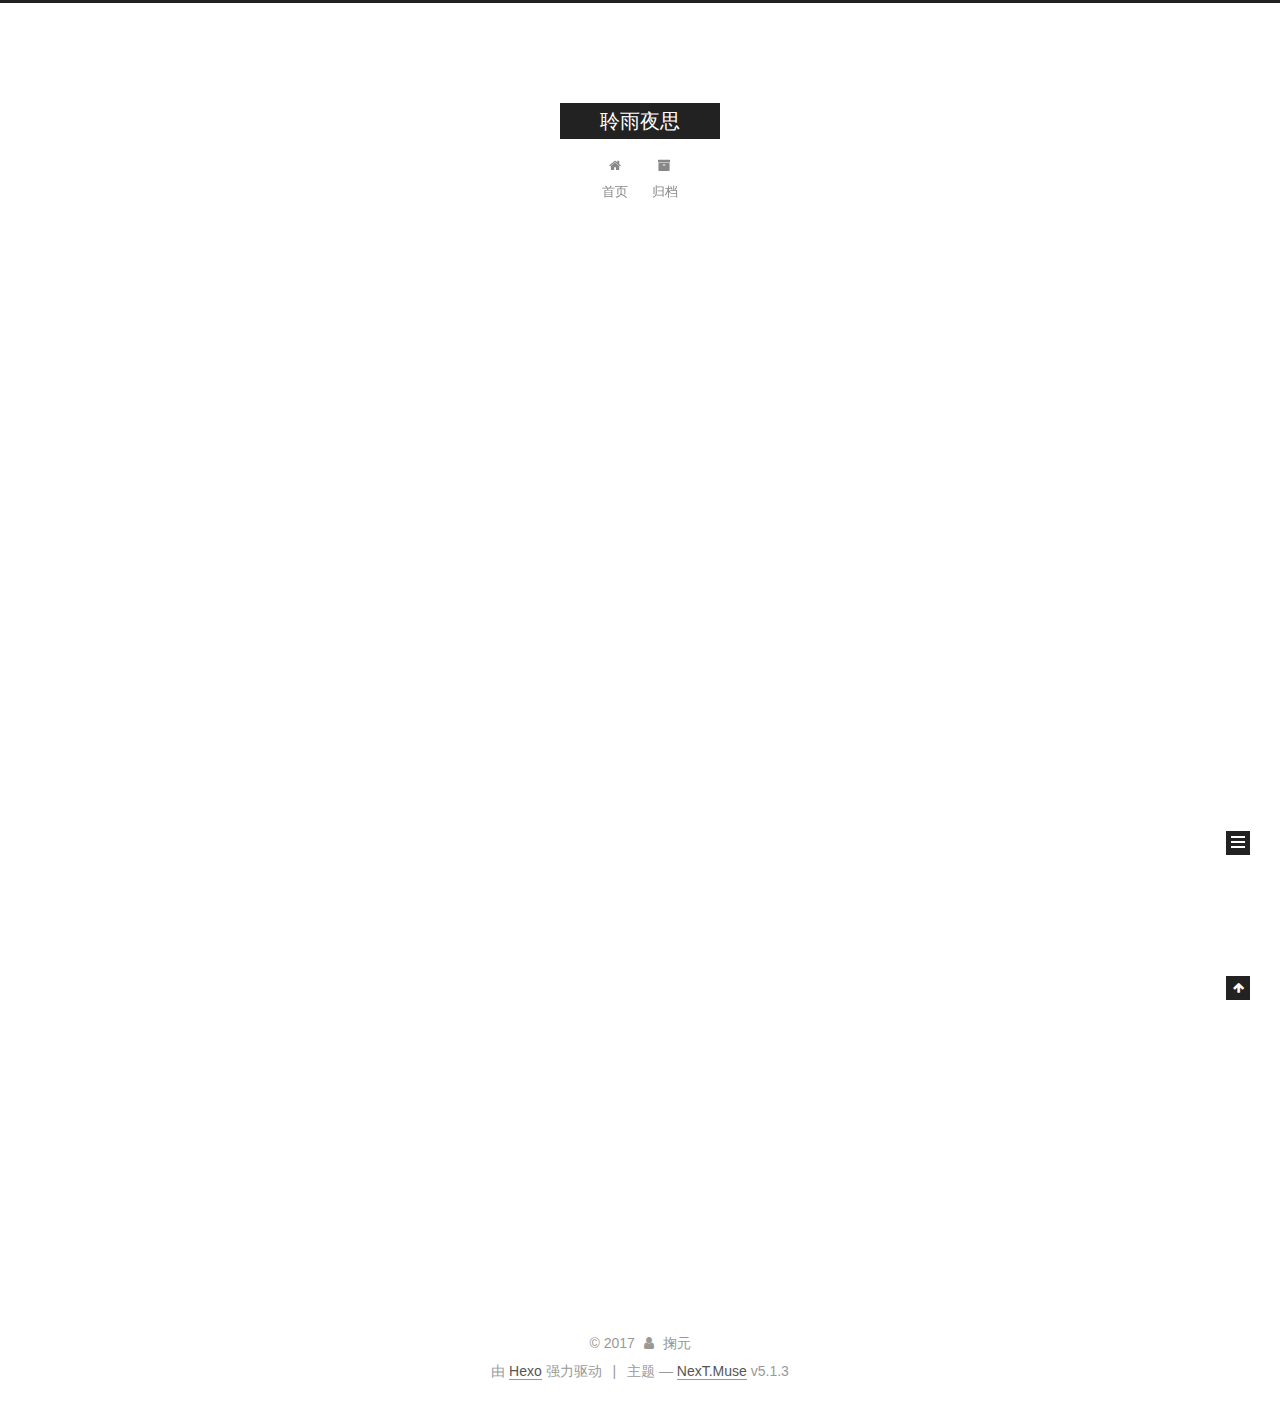
==== index.html @ 1d08bd4e "Site updated: 2017-12-17 20:23:33" ====
<!DOCTYPE html>



  


<html class="theme-next muse use-motion" lang="zh-Hans">
<head>
  <meta charset="UTF-8"/>
<meta http-equiv="X-UA-Compatible" content="IE=edge" />
<meta name="viewport" content="width=device-width, initial-scale=1, maximum-scale=1"/>
<meta name="theme-color" content="#222">









<meta http-equiv="Cache-Control" content="no-transform" />
<meta http-equiv="Cache-Control" content="no-siteapp" />
















  
  
  <link href="/lib/fancybox/source/jquery.fancybox.css?v=2.1.5" rel="stylesheet" type="text/css" />







<link href="/lib/font-awesome/css/font-awesome.min.css?v=4.6.2" rel="stylesheet" type="text/css" />

<link href="/css/main.css?v=5.1.3" rel="stylesheet" type="text/css" />


  <link rel="apple-touch-icon" sizes="180x180" href="/images/apple-touch-icon-next.png?v=5.1.3">


  <link rel="icon" type="image/png" sizes="32x32" href="/images/favicon-32x32-next.png?v=5.1.3">


  <link rel="icon" type="image/png" sizes="16x16" href="/images/favicon-16x16-next.png?v=5.1.3">


  <link rel="mask-icon" href="/images/logo.svg?v=5.1.3" color="#222">





  <meta name="keywords" content="Hexo, NexT" />










<meta property="og:type" content="website">
<meta property="og:title" content="聆雨夜思">
<meta property="og:url" content="http://wwww.chenjinyan.cn/index.html">
<meta property="og:site_name" content="聆雨夜思">
<meta property="og:locale" content="zh-Hans">
<meta name="twitter:card" content="summary">
<meta name="twitter:title" content="聆雨夜思">



<script type="text/javascript" id="hexo.configurations">
  var NexT = window.NexT || {};
  var CONFIG = {
    root: '/',
    scheme: 'Muse',
    version: '5.1.3',
    sidebar: {"position":"left","display":"post","offset":12,"b2t":false,"scrollpercent":false,"onmobile":false},
    fancybox: true,
    tabs: true,
    motion: {"enable":true,"async":false,"transition":{"post_block":"fadeIn","post_header":"slideDownIn","post_body":"slideDownIn","coll_header":"slideLeftIn","sidebar":"slideUpIn"}},
    duoshuo: {
      userId: '0',
      author: '博主'
    },
    algolia: {
      applicationID: '',
      apiKey: '',
      indexName: '',
      hits: {"per_page":10},
      labels: {"input_placeholder":"Search for Posts","hits_empty":"We didn't find any results for the search: ${query}","hits_stats":"${hits} results found in ${time} ms"}
    }
  };
</script>



  <link rel="canonical" href="http://wwww.chenjinyan.cn/"/>





  <title>聆雨夜思</title>
  








</head>

<body itemscope itemtype="http://schema.org/WebPage" lang="zh-Hans">

  
  
    
  

  <div class="container sidebar-position-left 
  page-home">
    <div class="headband"></div>

    <header id="header" class="header" itemscope itemtype="http://schema.org/WPHeader">
      <div class="header-inner"><div class="site-brand-wrapper">
  <div class="site-meta ">
    

    <div class="custom-logo-site-title">
      <a href="/"  class="brand" rel="start">
        <span class="logo-line-before"><i></i></span>
        <span class="site-title">聆雨夜思</span>
        <span class="logo-line-after"><i></i></span>
      </a>
    </div>
      
        <p class="site-subtitle"></p>
      
  </div>

  <div class="site-nav-toggle">
    <button>
      <span class="btn-bar"></span>
      <span class="btn-bar"></span>
      <span class="btn-bar"></span>
    </button>
  </div>
</div>

<nav class="site-nav">
  

  
    <ul id="menu" class="menu">
      
        
        <li class="menu-item menu-item-home">
          <a href="/" rel="section">
            
              <i class="menu-item-icon fa fa-fw fa-home"></i> <br />
            
            首页
          </a>
        </li>
      
        
        <li class="menu-item menu-item-archives">
          <a href="/archives/" rel="section">
            
              <i class="menu-item-icon fa fa-fw fa-archive"></i> <br />
            
            归档
          </a>
        </li>
      

      
    </ul>
  

  
</nav>



 </div>
    </header>

    <main id="main" class="main">
      <div class="main-inner">
        <div class="content-wrap">
          <div id="content" class="content">
            
  <section id="posts" class="posts-expand">
    
      

  

  
  
  

  <article class="post post-type-normal" itemscope itemtype="http://schema.org/Article">
  
  
  
  <div class="post-block">
    <link itemprop="mainEntityOfPage" href="http://wwww.chenjinyan.cn/2017/12/17/hello-world/">

    <span hidden itemprop="author" itemscope itemtype="http://schema.org/Person">
      <meta itemprop="name" content="掬元">
      <meta itemprop="description" content="">
      <meta itemprop="image" content="/images/avatar.gif">
    </span>

    <span hidden itemprop="publisher" itemscope itemtype="http://schema.org/Organization">
      <meta itemprop="name" content="聆雨夜思">
    </span>

    
      <header class="post-header">

        
        
          <h1 class="post-title" itemprop="name headline">
                
                <a class="post-title-link" href="/2017/12/17/hello-world/" itemprop="url">Hello World</a></h1>
        

        <div class="post-meta">
          <span class="post-time">
            
              <span class="post-meta-item-icon">
                <i class="fa fa-calendar-o"></i>
              </span>
              
                <span class="post-meta-item-text">发表于</span>
              
              <time title="创建于" itemprop="dateCreated datePublished" datetime="2017-12-17T20:15:11+08:00">
                2017-12-17
              </time>
            

            

            
          </span>

          

          
            
          

          
          

          

          

          

        </div>
      </header>
    

    
    
    
    <div class="post-body" itemprop="articleBody">

      
      

      
        
          
            <p>Welcome to <a href="https://hexo.io/" target="_blank" rel="noopener">Hexo</a>! This is your very first post. Check <a href="https://hexo.io/docs/" target="_blank" rel="noopener">documentation</a> for more info. If you get any problems when using Hexo, you can find the answer in <a href="https://hexo.io/docs/troubleshooting.html" target="_blank" rel="noopener">troubleshooting</a> or you can ask me on <a href="https://github.com/hexojs/hexo/issues" target="_blank" rel="noopener">GitHub</a>.</p>
<h2 id="Quick-Start"><a href="#Quick-Start" class="headerlink" title="Quick Start"></a>Quick Start</h2><h3 id="Create-a-new-post"><a href="#Create-a-new-post" class="headerlink" title="Create a new post"></a>Create a new post</h3><figure class="highlight bash"><table><tr><td class="gutter"><pre><span class="line">1</span><br></pre></td><td class="code"><pre><span class="line">$ hexo new <span class="string">"My New Post"</span></span><br></pre></td></tr></table></figure>
<p>More info: <a href="https://hexo.io/docs/writing.html" target="_blank" rel="noopener">Writing</a></p>
<h3 id="Run-server"><a href="#Run-server" class="headerlink" title="Run server"></a>Run server</h3><figure class="highlight bash"><table><tr><td class="gutter"><pre><span class="line">1</span><br></pre></td><td class="code"><pre><span class="line">$ hexo server</span><br></pre></td></tr></table></figure>
<p>More info: <a href="https://hexo.io/docs/server.html" target="_blank" rel="noopener">Server</a></p>
<h3 id="Generate-static-files"><a href="#Generate-static-files" class="headerlink" title="Generate static files"></a>Generate static files</h3><figure class="highlight bash"><table><tr><td class="gutter"><pre><span class="line">1</span><br></pre></td><td class="code"><pre><span class="line">$ hexo generate</span><br></pre></td></tr></table></figure>
<p>More info: <a href="https://hexo.io/docs/generating.html" target="_blank" rel="noopener">Generating</a></p>
<h3 id="Deploy-to-remote-sites"><a href="#Deploy-to-remote-sites" class="headerlink" title="Deploy to remote sites"></a>Deploy to remote sites</h3><figure class="highlight bash"><table><tr><td class="gutter"><pre><span class="line">1</span><br></pre></td><td class="code"><pre><span class="line">$ hexo deploy</span><br></pre></td></tr></table></figure>
<p>More info: <a href="https://hexo.io/docs/deployment.html" target="_blank" rel="noopener">Deployment</a></p>

          
        
      
    </div>
    
    
    

    

    

    

    <footer class="post-footer">
      

      

      

      
      
        <div class="post-eof"></div>
      
    </footer>
  </div>
  
  
  
  </article>


    
  </section>

  


          </div>
          


          

        </div>
        
          
  
  <div class="sidebar-toggle">
    <div class="sidebar-toggle-line-wrap">
      <span class="sidebar-toggle-line sidebar-toggle-line-first"></span>
      <span class="sidebar-toggle-line sidebar-toggle-line-middle"></span>
      <span class="sidebar-toggle-line sidebar-toggle-line-last"></span>
    </div>
  </div>

  <aside id="sidebar" class="sidebar">
    
    <div class="sidebar-inner">

      

      

      <section class="site-overview-wrap sidebar-panel sidebar-panel-active">
        <div class="site-overview">
          <div class="site-author motion-element" itemprop="author" itemscope itemtype="http://schema.org/Person">
            
              <p class="site-author-name" itemprop="name">掬元</p>
              <p class="site-description motion-element" itemprop="description"></p>
          </div>

          <nav class="site-state motion-element">

            
              <div class="site-state-item site-state-posts">
              
                <a href="/archives/">
              
                  <span class="site-state-item-count">1</span>
                  <span class="site-state-item-name">日志</span>
                </a>
              </div>
            

            

            

          </nav>

          

          <div class="links-of-author motion-element">
            
          </div>

          
          

          
          

          

        </div>
      </section>

      

      

    </div>
  </aside>


        
      </div>
    </main>

    <footer id="footer" class="footer">
      <div class="footer-inner">
        <div class="copyright">&copy; <span itemprop="copyrightYear">2017</span>
  <span class="with-love">
    <i class="fa fa-user"></i>
  </span>
  <span class="author" itemprop="copyrightHolder">掬元</span>

  
</div>


  <div class="powered-by">由 <a class="theme-link" target="_blank" href="https://hexo.io">Hexo</a> 强力驱动</div>



  <span class="post-meta-divider">|</span>



  <div class="theme-info">主题 &mdash; <a class="theme-link" target="_blank" href="https://github.com/iissnan/hexo-theme-next">NexT.Muse</a> v5.1.3</div>




        







        
      </div>
    </footer>

    
      <div class="back-to-top">
        <i class="fa fa-arrow-up"></i>
        
      </div>
    

    

  </div>

  

<script type="text/javascript">
  if (Object.prototype.toString.call(window.Promise) !== '[object Function]') {
    window.Promise = null;
  }
</script>









  












  
  
    <script type="text/javascript" src="/lib/jquery/index.js?v=2.1.3"></script>
  

  
  
    <script type="text/javascript" src="/lib/fastclick/lib/fastclick.min.js?v=1.0.6"></script>
  

  
  
    <script type="text/javascript" src="/lib/jquery_lazyload/jquery.lazyload.js?v=1.9.7"></script>
  

  
  
    <script type="text/javascript" src="/lib/velocity/velocity.min.js?v=1.2.1"></script>
  

  
  
    <script type="text/javascript" src="/lib/velocity/velocity.ui.min.js?v=1.2.1"></script>
  

  
  
    <script type="text/javascript" src="/lib/fancybox/source/jquery.fancybox.pack.js?v=2.1.5"></script>
  


  


  <script type="text/javascript" src="/js/src/utils.js?v=5.1.3"></script>

  <script type="text/javascript" src="/js/src/motion.js?v=5.1.3"></script>



  
  

  

  


  <script type="text/javascript" src="/js/src/bootstrap.js?v=5.1.3"></script>



  


  




	





  





  












  





  

  

  

  
  

  

  

  

</body>
</html>
---- css/main.css ----
/* normalize.css v3.0.2 | MIT License | git.io/normalize */
html {
  font-family: sans-serif; /* 1 */
  -ms-text-size-adjust: 100%; /* 2 */
  -webkit-text-size-adjust: 100%; /* 2 */
}
body {
  margin: 0;
}
article,
aside,
details,
figcaption,
figure,
footer,
header,
hgroup,
main,
menu,
nav,
section,
summary {
  display: block;
}
audio,
canvas,
progress,
video {
  display: inline-block; /* 1 */
  vertical-align: baseline; /* 2 */
}
audio:not([controls]) {
  display: none;
  height: 0;
}
[hidden],
template {
  display: none;
}
a {
  background-color: transparent;
}
a:active,
a:hover {
  outline: 0;
}
abbr[title] {
  border-bottom: 1px dotted;
}
b,
strong {
  font-weight: bold;
}
dfn {
  font-style: italic;
}
h1 {
  font-size: 2em;
  margin: 0.67em 0;
}
mark {
  background: #ff0;
  color: #000;
}
small {
  font-size: 80%;
}
sub,
sup {
  font-size: 75%;
  line-height: 0;
  position: relative;
  vertical-align: baseline;
}
sup {
  top: -0.5em;
}
sub {
  bottom: -0.25em;
}
img {
  border: 0;
}
svg:not(:root) {
  overflow: hidden;
}
figure {
  margin: 1em 40px;
}
hr {
  -moz-box-sizing: content-box;
  box-sizing: content-box;
  height: 0;
}
pre {
  overflow: auto;
}
code,
kbd,
pre,
samp {
  font-family: monospace, monospace;
  font-size: 1em;
}
button,
input,
optgroup,
select,
textarea {
  color: inherit; /* 1 */
  font: inherit; /* 2 */
  margin: 0; /* 3 */
}
button {
  overflow: visible;
}
button,
select {
  text-transform: none;
}
button,
html input[type="button"],
input[type="reset"],
input[type="submit"] {
  -webkit-appearance: button; /* 2 */
  cursor: pointer; /* 3 */
}
button[disabled],
html input[disabled] {
  cursor: default;
}
button::-moz-focus-inner,
input::-moz-focus-inner {
  border: 0;
  padding: 0;
}
input {
  line-height: normal;
}
input[type="checkbox"],
input[type="radio"] {
  box-sizing: border-box; /* 1 */
  padding: 0; /* 2 */
}
input[type="number"]::-webkit-inner-spin-button,
input[type="number"]::-webkit-outer-spin-button {
  height: auto;
}
input[type="search"] {
  -webkit-appearance: textfield; /* 1 */
  -moz-box-sizing: content-box;
  -webkit-box-sizing: content-box; /* 2 */
  box-sizing: content-box;
}
input[type="search"]::-webkit-search-cancel-button,
input[type="search"]::-webkit-search-decoration {
  -webkit-appearance: none;
}
fieldset {
  border: 1px solid #c0c0c0;
  margin: 0 2px;
  padding: 0.35em 0.625em 0.75em;
}
legend {
  border: 0; /* 1 */
  padding: 0; /* 2 */
}
textarea {
  overflow: auto;
}
optgroup {
  font-weight: bold;
}
table {
  border-collapse: collapse;
  border-spacing: 0;
}
td,
th {
  padding: 0;
}
::selection {
  background: #262a30;
  color: #fff;
}
body {
  position: relative;
  font-family: 'Lato', "PingFang SC", "Microsoft YaHei", sans-serif;
  font-size: 14px;
  line-height: 2;
  color: #555;
  background: #fff;
}
@media (max-width: 767px) {
  body {
    padding-right: 0 !important;
  }
}
@media (min-width: 768px) and (max-width: 991px) {
  body {
    padding-right: 0 !important;
  }
}
@media (min-width: 1600px) {
  body {
    font-size: 16px;
  }
}
h1,
h2,
h3,
h4,
h5,
h6 {
  margin: 0;
  padding: 0;
  font-weight: bold;
  line-height: 1.5;
  font-family: 'Lato', "PingFang SC", "Microsoft YaHei", sans-serif;
}
h2,
h3,
h4,
h5,
h6 {
  margin: 20px 0 15px;
}
h1 {
  font-size: 22px;
}
@media (max-width: 767px) {
  h1 {
    font-size: 18px;
  }
}
h2 {
  font-size: 20px;
}
@media (max-width: 767px) {
  h2 {
    font-size: 16px;
  }
}
h3 {
  font-size: 18px;
}
@media (max-width: 767px) {
  h3 {
    font-size: 14px;
  }
}
h4 {
  font-size: 16px;
}
@media (max-width: 767px) {
  h4 {
    font-size: 12px;
  }
}
h5 {
  font-size: 14px;
}
@media (max-width: 767px) {
  h5 {
    font-size: 10px;
  }
}
h6 {
  font-size: 12px;
}
@media (max-width: 767px) {
  h6 {
    font-size: 8px;
  }
}
p {
  margin: 0 0 20px 0;
}
a {
  color: #555;
  text-decoration: none;
  outline: none;
  border-bottom: 1px solid #999;
  word-wrap: break-word;
}
a:hover {
  color: #222;
  border-bottom-color: #222;
}
blockquote {
  margin: 0;
  padding: 0;
}
img {
  display: block;
  margin: auto;
  max-width: 100%;
  height: auto;
}
hr {
  margin: 40px 0;
  height: 3px;
  border: none;
  background-color: #ddd;
  background-image: repeating-linear-gradient(-45deg, #fff, #fff 4px, transparent 4px, transparent 8px);
}
blockquote {
  padding: 0 15px;
  color: #666;
  border-left: 4px solid #ddd;
}
blockquote cite::before {
  content: "-";
  padding: 0 5px;
}
dt {
  font-weight: 700;
}
dd {
  margin: 0;
  padding: 0;
}
kbd {
  border: 1px solid #ccc;
  border-radius: 0.2em;
  box-shadow: 0.1em 0.1em 0.2em rgba(0,0,0,0.1);
  background-color: #f9f9f9;
  font-family: inherit;
  background-image: -webkit-linear-gradient(top, #eee, #fff, #eee);
  padding: 0.1em 0.3em;
  white-space: nowrap;
}
.text-left {
  text-align: left;
}
.text-center {
  text-align: center;
}
.text-right {
  text-align: right;
}
.text-justify {
  text-align: justify;
}
.text-nowrap {
  white-space: nowrap;
}
.text-lowercase {
  text-transform: lowercase;
}
.text-uppercase {
  text-transform: uppercase;
}
.text-capitalize {
  text-transform: capitalize;
}
.center-block {
  display: block;
  margin-left: auto;
  margin-right: auto;
}
.clearfix:before,
.clearfix:after {
  content: " ";
  display: table;
}
.clearfix:after {
  clear: both;
}
.pullquote {
  width: 45%;
}
.pullquote.left {
  float: left;
  margin-left: 5px;
  margin-right: 10px;
}
.pullquote.right {
  float: right;
  margin-left: 10px;
  margin-right: 5px;
}
.affix.affix.affix {
  position: fixed;
}
.translation {
  margin-top: -20px;
  font-size: 14px;
  color: #999;
}
.scrollbar-measure {
  width: 100px;
  height: 100px;
  overflow: scroll;
  position: absolute;
  top: -9999px;
}
.use-motion .motion-element {
  opacity: 0;
}
table {
  margin: 20px 0;
  width: 100%;
  border-collapse: collapse;
  border-spacing: 0;
  border: 1px solid #ddd;
  font-size: 14px;
  table-layout: fixed;
  word-wrap: break-all;
}
table>tbody>tr:nth-of-type(odd) {
  background-color: #f9f9f9;
}
table>tbody>tr:hover {
  background-color: #f5f5f5;
}
caption,
th,
td {
  padding: 8px;
  text-align: left;
  vertical-align: middle;
  font-weight: normal;
}
th,
td {
  border-bottom: 3px solid #ddd;
  border-right: 1px solid #eee;
}
th {
  padding-bottom: 10px;
  font-weight: 700;
}
td {
  border-bottom-width: 1px;
}
html,
body {
  height: 100%;
}
.container {
  position: relative;
  min-height: 100%;
}
.header-inner {
  margin: 0 auto;
  padding: 100px 0 70px;
  width: 700px;
}
@media (min-width: 1600px) {
  .container .header-inner {
    width: 900px;
  }
}
.main {
  padding-bottom: 150px;
}
.main-inner {
  margin: 0 auto;
  width: 700px;
}
@media (min-width: 1600px) {
  .container .main-inner {
    width: 900px;
  }
}
.footer {
  position: absolute;
  left: 0;
  bottom: 0;
  width: 100%;
  min-height: 50px;
}
.footer-inner {
  box-sizing: border-box;
  margin: 20px auto;
  width: 700px;
}
@media (min-width: 1600px) {
  .container .footer-inner {
    width: 900px;
  }
}
pre,
.highlight {
  overflow: auto;
  margin: 20px 0;
  padding: 0;
  font-size: 13px;
  color: #4d4d4c;
  background: #f7f7f7;
  line-height: 1.6;
}
pre,
code {
  font-family: consolas, Menlo, "PingFang SC", "Microsoft YaHei", monospace;
}
code {
  padding: 2px 4px;
  word-wrap: break-word;
  color: #555;
  background: #eee;
  border-radius: 3px;
  font-size: 13px;
}
pre {
  padding: 10px;
}
pre code {
  padding: 0;
  color: #4d4d4c;
  background: none;
  text-shadow: none;
}
.highlight {
  border-radius: 1px;
}
.highlight pre {
  border: none;
  margin: 0;
  padding: 10px 0;
}
.highlight table {
  margin: 0;
  width: auto;
  border: none;
}
.highlight td {
  border: none;
  padding: 0;
}
.highlight figcaption {
  font-size: 1em;
  color: #4d4d4c;
  line-height: 1em;
  margin-bottom: 1em;
}
.highlight figcaption:before,
.highlight figcaption:after {
  content: " ";
  display: table;
}
.highlight figcaption:after {
  clear: both;
}
.highlight figcaption a {
  float: right;
  color: #4d4d4c;
}
.highlight figcaption a:hover {
  border-bottom-color: #4d4d4c;
}
.highlight .gutter pre {
  padding-left: 10px;
  padding-right: 10px;
  color: #869194;
  text-align: right;
  background-color: #eff2f3;
}
.highlight .code pre {
  width: 100%;
  padding-left: 10px;
  padding-right: 10px;
  background-color: #f7f7f7;
}
.highlight .line {
  height: 20px;
}
.gutter {
  -webkit-user-select: none;
  -moz-user-select: none;
  -ms-user-select: none;
  user-select: none;
}
.gist table {
  width: auto;
}
.gist table td {
  border: none;
}
pre .deletion {
  background: #fdd;
}
pre .addition {
  background: #dfd;
}
pre .meta {
  color: #8959a8;
}
pre .comment {
  color: #8e908c;
}
pre .variable,
pre .attribute,
pre .tag,
pre .regexp,
pre .ruby .constant,
pre .xml .tag .title,
pre .xml .pi,
pre .xml .doctype,
pre .html .doctype,
pre .css .id,
pre .css .class,
pre .css .pseudo {
  color: #c82829;
}
pre .number,
pre .preprocessor,
pre .built_in,
pre .literal,
pre .params,
pre .constant,
pre .command {
  color: #f5871f;
}
pre .ruby .class .title,
pre .css .rules .attribute,
pre .string,
pre .value,
pre .inheritance,
pre .header,
pre .ruby .symbol,
pre .xml .cdata,
pre .special,
pre .number,
pre .formula {
  color: #718c00;
}
pre .title,
pre .css .hexcolor {
  color: #3e999f;
}
pre .function,
pre .python .decorator,
pre .python .title,
pre .ruby .function .title,
pre .ruby .title .keyword,
pre .perl .sub,
pre .javascript .title,
pre .coffeescript .title {
  color: #4271ae;
}
pre .keyword,
pre .javascript .function {
  color: #8959a8;
}
.full-image.full-image.full-image {
  border: none;
  max-width: 100%;
  width: auto;
  margin: 20px auto;
}
@media (min-width: 992px) {
  .full-image.full-image.full-image {
    max-width: none;
    width: 110%;
    margin: 25px -5%;
  }
}
.blockquote-center,
.page-home .post-type-quote blockquote,
.page-post-detail .post-type-quote blockquote {
  position: relative;
  margin: 40px 0;
  padding: 0;
  border-left: none;
  text-align: center;
}
.blockquote-center::before,
.page-home .post-type-quote blockquote::before,
.page-post-detail .post-type-quote blockquote::before,
.blockquote-center::after,
.page-home .post-type-quote blockquote::after,
.page-post-detail .post-type-quote blockquote::after {
  position: absolute;
  content: ' ';
  display: block;
  width: 100%;
  height: 24px;
  opacity: 0.2;
  background-repeat: no-repeat;
  background-position: 0 -6px;
  background-size: 22px 22px;
}
.blockquote-center::before,
.page-home .post-type-quote blockquote::before,
.page-post-detail .post-type-quote blockquote::before {
  top: -20px;
  background-image: url("../images/quote-l.svg");
  border-top: 1px solid #ccc;
}
.blockquote-center::after,
.page-home .post-type-quote blockquote::after,
.page-post-detail .post-type-quote blockquote::after {
  bottom: -20px;
  background-image: url("../images/quote-r.svg");
  border-bottom: 1px solid #ccc;
  background-position: 100% 8px;
}
.blockquote-center p,
.page-home .post-type-quote blockquote p,
.page-post-detail .post-type-quote blockquote p,
.blockquote-center div,
.page-home .post-type-quote blockquote div,
.page-post-detail .post-type-quote blockquote div {
  text-align: center;
}
.post .post-body .group-picture img {
  box-sizing: border-box;
  padding: 0 3px;
  border: none;
}
.post .group-picture-row {
  overflow: hidden;
  margin-top: 6px;
}
.post .group-picture-row:first-child {
  margin-top: 0;
}
.post .group-picture-column {
  float: left;
}
.page-post-detail .post-body .group-picture-column {
  float: none;
  margin-top: 10px;
  width: auto !important;
}
.page-post-detail .post-body .group-picture-column img {
  margin: 0 auto;
}
.page-archive .group-picture-container {
  overflow: hidden;
}
.page-archive .group-picture-row {
  float: left;
}
.page-archive .group-picture-row:first-child {
  margin-top: 6px;
}
.page-archive .group-picture-column {
  max-width: 150px;
  max-height: 150px;
}
.post-body .note {
  position: relative;
  padding: 15px;
  margin-bottom: 20px;
  border: 1px solid #eee;
  border-left-width: 5px;
  border-radius: 3px;
}
.post-body .note h2,
.post-body .note h3,
.post-body .note h4,
.post-body .note h5,
.post-body .note h6 {
  margin-top: 0;
  margin-bottom: 0;
  border-bottom: initial;
  padding-top: 0 !important;
}
.post-body .note p:first-child,
.post-body .note ul:first-child,
.post-body .note ol:first-child,
.post-body .note table:first-child,
.post-body .note pre:first-child,
.post-body .note blockquote:first-child {
  margin-top: 0;
}
.post-body .note p:last-child,
.post-body .note ul:last-child,
.post-body .note ol:last-child,
.post-body .note table:last-child,
.post-body .note pre:last-child,
.post-body .note blockquote:last-child {
  margin-bottom: 0;
}
.post-body .note.default {
  border-left-color: #777;
}
.post-body .note.default h2,
.post-body .note.default h3,
.post-body .note.default h4,
.post-body .note.default h5,
.post-body .note.default h6 {
  color: #777;
}
.post-body .note.primary {
  border-left-color: #6f42c1;
}
.post-body .note.primary h2,
.post-body .note.primary h3,
.post-body .note.primary h4,
.post-body .note.primary h5,
.post-body .note.primary h6 {
  color: #6f42c1;
}
.post-body .note.info {
  border-left-color: #428bca;
}
.post-body .note.info h2,
.post-body .note.info h3,
.post-body .note.info h4,
.post-body .note.info h5,
.post-body .note.info h6 {
  color: #428bca;
}
.post-body .note.success {
  border-left-color: #5cb85c;
}
.post-body .note.success h2,
.post-body .note.success h3,
.post-body .note.success h4,
.post-body .note.success h5,
.post-body .note.success h6 {
  color: #5cb85c;
}
.post-body .note.warning {
  border-left-color: #f0ad4e;
}
.post-body .note.warning h2,
.post-body .note.warning h3,
.post-body .note.warning h4,
.post-body .note.warning h5,
.post-body .note.warning h6 {
  color: #f0ad4e;
}
.post-body .note.danger {
  border-left-color: #d9534f;
}
.post-body .note.danger h2,
.post-body .note.danger h3,
.post-body .note.danger h4,
.post-body .note.danger h5,
.post-body .note.danger h6 {
  color: #d9534f;
}
.post-body .label {
  display: inline;
  padding: 0 2px;
  white-space: nowrap;
}
.post-body .label.default {
  background-color: #f0f0f0;
}
.post-body .label.primary {
  background-color: #efe6f7;
}
.post-body .label.info {
  background-color: #e5f2f8;
}
.post-body .label.success {
  background-color: #e7f4e9;
}
.post-body .label.warning {
  background-color: #fcf6e1;
}
.post-body .label.danger {
  background-color: #fae8eb;
}
.post-body .tabs {
  position: relative;
  display: block;
  margin-bottom: 20px;
  padding-top: 10px;
}
.post-body .tabs ul.nav-tabs {
  margin: 0;
  padding: 0;
  display: flex;
  margin-bottom: -1px;
}
@media (max-width: 413px) {
  .post-body .tabs ul.nav-tabs {
    display: block;
    margin-bottom: 5px;
  }
}
.post-body .tabs ul.nav-tabs li.tab {
  list-style-type: none !important;
  margin: 0 0.25em 0 0;
  border-top: 3px solid transparent;
  border-left: 1px solid transparent;
  border-right: 1px solid transparent;
}
@media (max-width: 413px) {
  .post-body .tabs ul.nav-tabs li.tab {
    margin: initial;
    border-top: 1px solid transparent;
    border-left: 3px solid transparent;
    border-right: 1px solid transparent;
    border-bottom: 1px solid transparent;
  }
}
.post-body .tabs ul.nav-tabs li.tab a {
  outline: 0;
  border-bottom: initial;
  display: block;
  line-height: 1.8em;
  padding: 0.25em 0.75em;
  transition-duration: 0.2s;
  transition-timing-function: ease-out;
  transition-delay: 0s;
}
.post-body .tabs ul.nav-tabs li.tab a i {
  width: 1.285714285714286em;
}
.post-body .tabs ul.nav-tabs li.tab.active {
  border-top: 3px solid #fc6423;
  border-left: 1px solid #ddd;
  border-right: 1px solid #ddd;
  background-color: #fff;
}
@media (max-width: 413px) {
  .post-body .tabs ul.nav-tabs li.tab.active {
    border-top: 1px solid #ddd;
    border-left: 3px solid #fc6423;
    border-right: 1px solid #ddd;
    border-bottom: 1px solid #ddd;
  }
}
.post-body .tabs ul.nav-tabs li.tab.active a {
  cursor: default;
  color: #555;
}
.post-body .tabs .tab-content {
  background-color: #fff;
}
.post-body .tabs .tab-content .tab-pane {
  border: 1px solid #ddd;
  padding: 20px 20px 0 20px;
}
.post-body .tabs .tab-content .tab-pane:not(.active) {
  display: none !important;
}
.post-body .tabs .tab-content .tab-pane.active {
  display: block !important;
}
.btn {
  display: inline-block;
  padding: 0 20px;
  font-size: 14px;
  color: #fff;
  background: #222;
  border: 2px solid #222;
  text-decoration: none;
  border-radius: 0;
  transition-property: background-color;
  transition-duration: 0.2s;
  transition-timing-function: ease-in-out;
  transition-delay: 0s;
  line-height: 2;
}
.btn:hover {
  border-color: #222;
  color: #222;
  background: #fff;
}
.btn +.btn {
  margin: 0 0 8px 8px;
}
.btn .fa-fw {
  width: 1.285714285714286em;
  text-align: left;
}
.btn-bar {
  display: block;
  width: 22px;
  height: 2px;
  background: #555;
  border-radius: 1px;
}
.btn-bar+.btn-bar {
  margin-top: 4px;
}
.pagination {
  margin: 120px 0 40px;
  text-align: center;
  border-top: 1px solid #eee;
}
.page-number-basic,
.pagination .prev,
.pagination .next,
.pagination .page-number,
.pagination .space {
  display: inline-block;
  position: relative;
  top: -1px;
  margin: 0 10px;
  padding: 0 11px;
}
@media (max-width: 767px) {
  .page-number-basic,
  .pagination .prev,
  .pagination .next,
  .pagination .page-number,
  .pagination .space {
    margin: 0 5px;
  }
}
.pagination .prev,
.pagination .next,
.pagination .page-number {
  border-bottom: 0;
  border-top: 1px solid #eee;
  transition-property: border-color;
  transition-duration: 0.2s;
  transition-timing-function: ease-in-out;
  transition-delay: 0s;
}
.pagination .prev:hover,
.pagination .next:hover,
.pagination .page-number:hover {
  border-top-color: #222;
}
.pagination .space {
  padding: 0;
  margin: 0;
}
.pagination .prev {
  margin-left: 0;
}
.pagination .next {
  margin-right: 0;
}
.pagination .page-number.current {
  color: #fff;
  background: #ccc;
  border-top-color: #ccc;
}
@media (max-width: 767px) {
  .pagination {
    border-top: none;
  }
  .pagination .prev,
  .pagination .next,
  .pagination .page-number {
    margin-bottom: 10px;
    border-top: 0;
    border-bottom: 1px solid #eee;
    padding: 0 10px;
  }
  .pagination .prev:hover,
  .pagination .next:hover,
  .pagination .page-number:hover {
    border-bottom-color: #222;
  }
}
.comments {
  margin: 60px 20px 0;
}
.tag-cloud {
  text-align: center;
}
.tag-cloud a {
  display: inline-block;
  margin: 10px;
}
.back-to-top {
  box-sizing: border-box;
  position: fixed;
  bottom: -100px;
  right: 30px;
  z-index: 1050;
  padding: 0 6px;
  width: 24px;
  background: #222;
  font-size: 12px;
  opacity: 1;
  color: #fff;
  cursor: pointer;
  text-align: center;
  -webkit-transform: translateZ(0);
  transition-property: bottom;
  transition-duration: 0.2s;
  transition-timing-function: ease-in-out;
  transition-delay: 0s;
}
@media (min-width: 768px) and (max-width: 991px) {
  .back-to-top {
    display: none !important;
  }
}
@media (max-width: 767px) {
  .back-to-top {
    display: none !important;
  }
}
.back-to-top.back-to-top-on {
  bottom: 19px;
}
.header {
  background: transparent;
}
.header-inner {
  position: relative;
}
.headband {
  height: 3px;
  background: #222;
}
.site-meta {
  margin: 0;
  text-align: center;
}
@media (max-width: 767px) {
  .site-meta {
    text-align: center;
  }
}
.brand {
  position: relative;
  display: inline-block;
  padding: 0 40px;
  color: #fff;
  background: #222;
  border-bottom: none;
}
.brand:hover {
  color: #fff;
}
.logo {
  display: inline-block;
  margin-right: 5px;
  line-height: 36px;
  vertical-align: top;
}
.site-title {
  display: inline-block;
  vertical-align: top;
  line-height: 36px;
  font-size: 20px;
  font-weight: normal;
  font-family: 'Lato', "PingFang SC", "Microsoft YaHei", sans-serif;
}
.site-subtitle {
  margin-top: 10px;
  font-size: 13px;
  color: #999;
}
.use-motion .brand {
  opacity: 0;
}
.use-motion .logo,
.use-motion .site-title,
.use-motion .site-subtitle {
  opacity: 0;
  position: relative;
  top: -10px;
}
.site-nav-toggle {
  display: none;
  position: absolute;
  top: 10px;
  left: 10px;
}
@media (max-width: 767px) {
  .site-nav-toggle {
    display: block;
  }
}
.site-nav-toggle button {
  margin-top: 2px;
  padding: 9px 10px;
  background: transparent;
  border: none;
}
@media (max-width: 767px) {
  .site-nav {
    display: none;
    margin: 0 -10px;
    padding: 0 10px;
    clear: both;
    border-top: 1px solid #ddd;
  }
}
@media (min-width: 768px) and (max-width: 991px) {
  .site-nav {
    display: block !important;
  }
}
@media (min-width: 992px) {
  .site-nav {
    display: block !important;
  }
}
.menu {
  margin-top: 20px;
  padding-left: 0;
  text-align: center;
}
.menu .menu-item {
  display: inline-block;
  margin: 0 10px;
  list-style: none;
}
@media screen and (max-width: 767px) {
  .menu .menu-item {
    margin-top: 10px;
  }
}
.menu .menu-item a {
  display: block;
  font-size: 13px;
  line-height: inherit;
  border-bottom: 1px solid transparent;
  transition-property: border-color;
  transition-duration: 0.2s;
  transition-timing-function: ease-in-out;
  transition-delay: 0s;
}
.menu .menu-item a:hover {
  border-bottom-color: #222;
}
.menu .menu-item .fa {
  margin-right: 5px;
}
.use-motion .menu-item {
  opacity: 0;
}
.post-body {
  font-family: 'Lato', "PingFang SC", "Microsoft YaHei", sans-serif;
}
@media (max-width: 767px) {
  .post-body {
    word-break: break-word;
  }
}
.post-body .fancybox img {
  display: block !important;
  margin: 0 auto;
  cursor: pointer;
  cursor: zoom-in;
  cursor: -webkit-zoom-in;
}
.post-body .image-caption,
.post-body .figure .caption {
  margin: -20px auto 15px;
  text-align: center;
  font-size: 14px;
  color: #999;
  font-weight: bold;
  line-height: 1;
}
.post-sticky-flag {
  display: inline-block;
  font-size: 16px;
  -ms-transform: rotate(30deg);
  -webkit-transform: rotate(30deg);
  -moz-transform: rotate(30deg);
  -ms-transform: rotate(30deg);
  -o-transform: rotate(30deg);
  transform: rotate(30deg);
}
.use-motion .post-block,
.use-motion .pagination,
.use-motion .comments {
  opacity: 0;
}
.use-motion .post-header {
  opacity: 0;
}
.use-motion .post-body {
  opacity: 0;
}
.use-motion .collection-title {
  opacity: 0;
}
.posts-expand {
  padding-top: 40px;
}
@media (max-width: 767px) {
  .posts-expand {
    margin: 0 20px;
  }
  .post-body pre .gutter pre {
    padding-right: 10px;
  }
  .post-body .highlight {
    margin-left: 0px;
    margin-right: 0px;
    padding: 0;
  }
  .post-body .highlight .gutter pre {
    padding-right: 10px;
  }
}
@media (min-width: 992px) {
  .posts-expand .post-body {
    text-align: justify;
  }
}
.posts-expand .post-body h2,
.posts-expand .post-body h3,
.posts-expand .post-body h4,
.posts-expand .post-body h5,
.posts-expand .post-body h6 {
  padding-top: 10px;
}
.posts-expand .post-body h2 .header-anchor,
.posts-expand .post-body h3 .header-anchor,
.posts-expand .post-body h4 .header-anchor,
.posts-expand .post-body h5 .header-anchor,
.posts-expand .post-body h6 .header-anchor {
  float: right;
  margin-left: 10px;
  color: #ccc;
  border-bottom-style: none;
  visibility: hidden;
}
.posts-expand .post-body h2 .header-anchor:hover,
.posts-expand .post-body h3 .header-anchor:hover,
.posts-expand .post-body h4 .header-anchor:hover,
.posts-expand .post-body h5 .header-anchor:hover,
.posts-expand .post-body h6 .header-anchor:hover {
  color: inherit;
}
.posts-expand .post-body h2:hover .header-anchor,
.posts-expand .post-body h3:hover .header-anchor,
.posts-expand .post-body h4:hover .header-anchor,
.posts-expand .post-body h5:hover .header-anchor,
.posts-expand .post-body h6:hover .header-anchor {
  visibility: visible;
}
.posts-expand .post-body ul li {
  list-style: circle;
}
.posts-expand .post-body img {
  box-sizing: border-box;
  margin: auto;
  padding: 3px;
  border: 1px solid #ddd;
}
.posts-expand .post-body .fancybox img {
  margin: 0 auto 25px;
}
@media (max-width: 767px) {
  .posts-collapse {
    margin: 0 20px;
  }
  .posts-collapse .post-title,
  .posts-collapse .post-meta {
    display: block;
    width: auto;
    text-align: left;
  }
}
.posts-collapse {
  position: relative;
  z-index: 1010;
  margin-left: 55px;
}
.posts-collapse::after {
  content: " ";
  position: absolute;
  top: 20px;
  left: 0;
  margin-left: -2px;
  width: 4px;
  height: 100%;
  background: #f5f5f5;
  z-index: -1;
}
@media (max-width: 767px) {
  .posts-collapse {
    margin: 0 20px;
  }
}
.posts-collapse .collection-title {
  position: relative;
  margin: 60px 0;
}
.posts-collapse .collection-title h1,
.posts-collapse .collection-title h2 {
  margin-left: 20px;
}
.posts-collapse .collection-title small {
  color: #bbb;
  margin-left: 5px;
}
.posts-collapse .collection-title::before {
  content: " ";
  position: absolute;
  left: 0;
  top: 50%;
  margin-left: -4px;
  margin-top: -4px;
  width: 8px;
  height: 8px;
  background: #bbb;
  border-radius: 50%;
}
.posts-collapse .post {
  margin: 30px 0;
}
.posts-collapse .post-header {
  position: relative;
  transition-duration: 0.2s;
  transition-timing-function: ease-in-out;
  transition-delay: 0s;
  transition-property: border;
  border-bottom: 1px dashed #ccc;
}
.posts-collapse .post-header::before {
  content: " ";
  position: absolute;
  left: 0;
  top: 12px;
  width: 6px;
  height: 6px;
  margin-left: -4px;
  background: #bbb;
  border-radius: 50%;
  border: 1px solid #fff;
  transition-duration: 0.2s;
  transition-timing-function: ease-in-out;
  transition-delay: 0s;
  transition-property: background;
}
.posts-collapse .post-header:hover {
  border-bottom-color: #666;
}
.posts-collapse .post-header:hover::before {
  background: #222;
}
.posts-collapse .post-meta {
  position: absolute;
  font-size: 12px;
  left: 20px;
  top: 5px;
}
.posts-collapse .post-comments-count {
  display: none;
}
.posts-collapse .post-title {
  margin-left: 60px;
  font-size: 16px;
  font-weight: normal;
  line-height: inherit;
}
.posts-collapse .post-title::after {
  margin-left: 3px;
  opacity: 0.6;
}
.posts-collapse .post-title a {
  color: #666;
  border-bottom: none;
}
.page-home .post-type-quote .post-header,
.page-post-detail .post-type-quote .post-header,
.page-home .post-type-quote .post-tags,
.page-post-detail .post-type-quote .post-tags {
  display: none;
}
.posts-expand .post-title {
  text-align: center;
  word-break: break-word;
  font-weight: 400;
}
.posts-expand .post-title-link {
  display: inline-block;
  position: relative;
  color: #555;
  border-bottom: none;
  line-height: 1.2;
  vertical-align: top;
}
.posts-expand .post-title-link::before {
  content: "";
  position: absolute;
  width: 100%;
  height: 2px;
  bottom: 0;
  left: 0;
  background-color: #000;
  visibility: hidden;
  -webkit-transform: scaleX(0);
  -moz-transform: scaleX(0);
  -ms-transform: scaleX(0);
  -o-transform: scaleX(0);
  transform: scaleX(0);
  transition-duration: 0.2s;
  transition-timing-function: ease-in-out;
  transition-delay: 0s;
}
.posts-expand .post-title-link:hover::before {
  visibility: visible;
  -webkit-transform: scaleX(1);
  -moz-transform: scaleX(1);
  -ms-transform: scaleX(1);
  -o-transform: scaleX(1);
  transform: scaleX(1);
}
.posts-expand .post-title-link .fa {
  font-size: 16px;
}
.posts-expand .post-meta {
  margin: 3px 0 60px 0;
  color: #999;
  font-family: 'Lato', "PingFang SC", "Microsoft YaHei", sans-serif;
  font-size: 12px;
  text-align: center;
}
.posts-expand .post-meta .post-category-list {
  display: inline-block;
  margin: 0;
  padding: 3px;
}
.posts-expand .post-meta .post-category-list-link {
  color: #999;
}
.posts-expand .post-meta .post-description {
  font-size: 14px;
  margin-top: 2px;
}
.post-meta-divider {
  margin: 0 0.5em;
}
.post-meta-item-icon {
  margin-right: 3px;
}
@media (min-width: 768px) and (max-width: 991px) {
  .post-meta-item-icon {
    display: inline-block;
  }
}
@media (max-width: 767px) {
  .post-meta-item-icon {
    display: inline-block;
  }
}
@media (min-width: 768px) and (max-width: 991px) {
  .post-meta-item-text {
    display: none;
  }
}
@media (max-width: 767px) {
  .post-meta-item-text {
    display: none;
  }
}
@media (max-width: 767px) {
  .posts-expand .post-comments-count {
    display: none;
  }
}
.post-button {
  margin-top: 40px;
}
.posts-expand .post-tags {
  margin-top: 40px;
  text-align: center;
}
.posts-expand .post-tags a {
  display: inline-block;
  margin-right: 10px;
  font-size: 13px;
}
.post-nav {
  display: table;
  margin-top: 15px;
  width: 100%;
  border-top: 1px solid #eee;
}
.post-nav-divider {
  display: table-cell;
  width: 10%;
}
.post-nav-item {
  display: table-cell;
  padding: 10px 0 0 0;
  width: 45%;
  vertical-align: top;
}
.post-nav-item a {
  position: relative;
  display: block;
  line-height: 25px;
  font-size: 14px;
  color: #555;
  border-bottom: none;
}
.post-nav-item a:hover {
  color: #222;
  border-bottom: none;
}
.post-nav-item a:active {
  top: 2px;
}
.post-nav-item .fa {
  position: absolute;
  top: 8px;
  left: 0;
  font-size: 12px;
}
.post-nav-next a {
  padding-left: 15px;
}
.post-nav-prev {
  text-align: right;
}
.post-nav-prev a {
  padding-right: 15px;
}
.post-nav-prev .fa {
  right: 0;
  left: auto;
}
.posts-expand .post-eof {
  display: block;
  margin: 80px auto 60px;
  width: 8%;
  height: 1px;
  background: #ccc;
  text-align: center;
}
.post:last-child .post-eof.post-eof.post-eof {
  display: none;
}
.post-gallery {
  display: table;
  table-layout: fixed;
  width: 100%;
  border-collapse: separate;
}
.post-gallery-row {
  display: table-row;
}
.post-gallery .post-gallery-img {
  display: table-cell;
  text-align: center;
  vertical-align: middle;
  border: none;
}
.post-gallery .post-gallery-img img {
  max-width: 100%;
  max-height: 100%;
  border: none;
}
.fancybox-close,
.fancybox-close:hover {
  border: none;
}
.rtl.post-body p,
.rtl.post-body a,
.rtl.post-body h1,
.rtl.post-body h2,
.rtl.post-body h3,
.rtl.post-body h4,
.rtl.post-body h5,
.rtl.post-body h6,
.rtl.post-body li,
.rtl.post-body ul,
.rtl.post-body ol {
  direction: rtl;
  font-family: UKIJ Ekran;
}
.rtl.post-title {
  font-family: UKIJ Ekran;
}
.sidebar {
  position: fixed;
  right: 0;
  top: 0;
  bottom: 0;
  width: 0;
  z-index: 1040;
  box-shadow: inset 0 2px 6px #000;
  background: #222;
  -webkit-transform: translateZ(0);
}
.sidebar a {
  color: #999;
  border-bottom-color: #555;
}
.sidebar a:hover {
  color: #eee;
}
@media (min-width: 768px) and (max-width: 991px) {
  .sidebar {
    display: none !important;
  }
}
@media (max-width: 767px) {
  .sidebar {
    display: none !important;
  }
}
.sidebar-inner {
  position: relative;
  padding: 20px 10px;
  color: #999;
  text-align: center;
}
.site-overview-wrap {
  overflow: hidden;
}
.site-overview {
  overflow-y: auto;
  overflow-x: hidden;
}
.sidebar-toggle {
  position: fixed;
  right: 30px;
  bottom: 45px;
  width: 14px;
  height: 14px;
  padding: 5px;
  background: #222;
  line-height: 0;
  z-index: 1050;
  cursor: pointer;
  -webkit-transform: translateZ(0);
}
@media (min-width: 768px) and (max-width: 991px) {
  .sidebar-toggle {
    display: none !important;
  }
}
@media (max-width: 767px) {
  .sidebar-toggle {
    display: none !important;
  }
}
.sidebar-toggle-line {
  position: relative;
  display: inline-block;
  vertical-align: top;
  height: 2px;
  width: 100%;
  background: #fff;
  margin-top: 3px;
}
.sidebar-toggle-line:first-child {
  margin-top: 0;
}
.site-author-image {
  display: block;
  margin: 0 auto;
  padding: 2px;
  max-width: 96px;
  height: auto;
  border: 2px solid #333;
}
.site-author-name {
  margin: 5px 0 0;
  text-align: center;
  color: #f5f5f5;
  font-weight: normal;
}
.site-description {
  margin-top: 5px;
  text-align: center;
  font-size: 14px;
  color: #999;
}
.site-state {
  overflow: hidden;
  line-height: 1.4;
  white-space: nowrap;
  text-align: center;
}
.site-state-item {
  display: inline-block;
  padding: 0 15px;
  border-left: 1px solid #333;
}
.site-state-item:first-child {
  border-left: none;
}
.site-state-item a {
  border-bottom: none;
}
.site-state-item-count {
  display: block;
  text-align: center;
  color: inherit;
  font-weight: 600;
  font-size: 18px;
}
.site-state-item-name {
  font-size: 13px;
  color: inherit;
}
.feed-link {
  margin-top: 20px;
}
.feed-link a {
  display: inline-block;
  padding: 0 15px;
  color: #fc6423;
  border: 1px solid #fc6423;
  border-radius: 4px;
}
.feed-link a i {
  color: #fc6423;
  font-size: 14px;
}
.feed-link a:hover {
  color: #fff;
  background: #fc6423;
}
.feed-link a:hover i {
  color: #fff;
}
.links-of-author {
  margin-top: 20px;
}
.links-of-author a {
  display: inline-block;
  vertical-align: middle;
  margin-right: 10px;
  margin-bottom: 10px;
  border-bottom-color: #555;
  font-size: 13px;
}
.links-of-author a:before {
  display: inline-block;
  vertical-align: middle;
  margin-right: 3px;
  content: " ";
  width: 4px;
  height: 4px;
  border-radius: 50%;
  background: #2d349d;
}
.links-of-blogroll {
  font-size: 13px;
}
.links-of-blogroll-title {
  margin-top: 20px;
  font-size: 14px;
  font-weight: 600;
}
.links-of-blogroll-list {
  margin: 0;
  padding: 0;
  list-style: none;
}
.links-of-blogroll-item {
  padding: 2px 10px;
}
.links-of-blogroll-item a {
  max-width: 280px;
  box-sizing: border-box;
  display: inline-block;
  overflow: hidden;
  white-space: nowrap;
  text-overflow: ellipsis;
}
.sidebar-nav {
  margin: 0 0 20px;
  padding-left: 0;
}
.sidebar-nav li {
  display: inline-block;
  cursor: pointer;
  border-bottom: 1px solid transparent;
  font-size: 14px;
  color: #555;
}
.sidebar-nav li:hover {
  color: #f5f5f5;
}
.page-post-detail .sidebar-nav-toc {
  padding: 0 5px;
}
.page-post-detail .sidebar-nav-overview {
  margin-left: 10px;
}
.sidebar-nav .sidebar-nav-active {
  color: #87daff;
  border-bottom-color: #87daff;
}
.sidebar-nav .sidebar-nav-active:hover {
  color: #87daff;
}
.sidebar-panel {
  display: none;
}
.sidebar-panel-active {
  display: block;
}
.post-toc-empty {
  font-size: 14px;
  color: #666;
}
.post-toc-wrap {
  overflow: hidden;
}
.post-toc {
  overflow: auto;
}
.post-toc ol {
  margin: 0;
  padding: 0 2px 5px 10px;
  text-align: left;
  list-style: none;
  font-size: 14px;
}
.post-toc ol > ol {
  padding-left: 0;
}
.post-toc ol a {
  transition-duration: 0.2s;
  transition-timing-function: ease-in-out;
  transition-delay: 0s;
  transition-property: all;
  color: #999;
  border-bottom-color: #555;
}
.post-toc ol a:hover {
  color: #ccc;
  border-bottom-color: #ccc;
}
.post-toc .nav-item {
  overflow: hidden;
  text-overflow: ellipsis;
  white-space: nowrap;
  line-height: 1.8;
}
.post-toc .nav .nav-child {
  display: none;
}
.post-toc .nav .active > .nav-child {
  display: block;
}
.post-toc .nav .active-current > .nav-child {
  display: block;
}
.post-toc .nav .active-current > .nav-child > .nav-item {
  display: block;
}
.post-toc .nav .active > a {
  color: #87daff;
  border-bottom-color: #87daff;
}
.post-toc .nav .active-current > a {
  color: #87daff;
}
.post-toc .nav .active-current > a:hover {
  color: #87daff;
}
.footer {
  font-size: 14px;
  color: #999;
}
.footer img {
  border: none;
}
.footer-inner {
  text-align: center;
}
.with-love {
  display: inline-block;
  margin: 0 5px;
}
.powered-by,
.theme-info {
  display: inline-block;
}
.cc-license {
  margin-top: 10px;
  text-align: center;
}
.cc-license .cc-opacity {
  opacity: 0.7;
  border-bottom: none;
}
.cc-license .cc-opacity:hover {
  opacity: 0.9;
}
.cc-license img {
  display: inline-block;
}
.theme-next #ds-thread #ds-reset {
  color: #555;
}
.theme-next #ds-thread #ds-reset .ds-replybox {
  margin-bottom: 30px;
}
.theme-next #ds-thread #ds-reset .ds-replybox .ds-avatar,
.theme-next #ds-reset .ds-avatar img {
  box-shadow: none;
}
.theme-next #ds-thread #ds-reset .ds-textarea-wrapper {
  border-color: #c7d4e1;
  background: none;
  border-top-right-radius: 3px;
  border-top-left-radius: 3px;
}
.theme-next #ds-thread #ds-reset .ds-textarea-wrapper textarea {
  height: 60px;
}
.theme-next #ds-reset .ds-rounded-top {
  border-radius: 0;
}
.theme-next #ds-thread #ds-reset .ds-post-toolbar {
  box-sizing: border-box;
  border: 1px solid #c7d4e1;
  background: #f6f8fa;
}
.theme-next #ds-thread #ds-reset .ds-post-options {
  height: 40px;
  border: none;
  background: none;
}
.theme-next #ds-thread #ds-reset .ds-toolbar-buttons {
  top: 11px;
}
.theme-next #ds-thread #ds-reset .ds-sync {
  top: 5px;
}
.theme-next #ds-thread #ds-reset .ds-post-button {
  top: 4px;
  right: 5px;
  width: 90px;
  height: 30px;
  border: 1px solid #c5ced7;
  border-radius: 3px;
  background-image: linear-gradient(#fbfbfc, #f5f7f9);
  color: #60676d;
}
.theme-next #ds-thread #ds-reset .ds-post-button:hover {
  background-position: 0 -30px;
  color: #60676d;
}
.theme-next #ds-thread #ds-reset .ds-comments-info {
  padding: 10px 0;
}
.theme-next #ds-thread #ds-reset .ds-sort {
  display: none;
}
.theme-next #ds-thread #ds-reset li.ds-tab a.ds-current {
  border: none;
  background: #f6f8fa;
  color: #60676d;
}
.theme-next #ds-thread #ds-reset li.ds-tab a.ds-current:hover {
  background-color: #e9f0f7;
  color: #60676d;
}
.theme-next #ds-thread #ds-reset li.ds-tab a {
  border-radius: 2px;
  padding: 5px;
}
.theme-next #ds-thread #ds-reset .ds-login-buttons p {
  color: #999;
  line-height: 36px;
}
.theme-next #ds-thread #ds-reset .ds-login-buttons .ds-service-list li {
  height: 28px;
}
.theme-next #ds-thread #ds-reset .ds-service-list a {
  background: none;
  padding: 5px;
  border: 1px solid;
  border-radius: 3px;
  text-align: center;
}
.theme-next #ds-thread #ds-reset .ds-service-list a:hover {
  color: #fff;
  background: #666;
}
.theme-next #ds-thread #ds-reset .ds-service-list .ds-weibo {
  color: #fc9b00;
  border-color: #fc9b00;
}
.theme-next #ds-thread #ds-reset .ds-service-list .ds-weibo:hover {
  background: #fc9b00;
}
.theme-next #ds-thread #ds-reset .ds-service-list .ds-qq {
  color: #60a3ec;
  border-color: #60a3ec;
}
.theme-next #ds-thread #ds-reset .ds-service-list .ds-qq:hover {
  background: #60a3ec;
}
.theme-next #ds-thread #ds-reset .ds-service-list .ds-renren {
  color: #2e7ac4;
  border-color: #2e7ac4;
}
.theme-next #ds-thread #ds-reset .ds-service-list .ds-renren:hover {
  background: #2e7ac4;
}
.theme-next #ds-thread #ds-reset .ds-service-list .ds-douban {
  color: #37994c;
  border-color: #37994c;
}
.theme-next #ds-thread #ds-reset .ds-service-list .ds-douban:hover {
  background: #37994c;
}
.theme-next #ds-thread #ds-reset .ds-service-list .ds-kaixin {
  color: #fef20d;
  border-color: #fef20d;
}
.theme-next #ds-thread #ds-reset .ds-service-list .ds-kaixin:hover {
  background: #fef20d;
}
.theme-next #ds-thread #ds-reset .ds-service-list .ds-netease {
  color: #f00;
  border-color: #f00;
}
.theme-next #ds-thread #ds-reset .ds-service-list .ds-netease:hover {
  background: #f00;
}
.theme-next #ds-thread #ds-reset .ds-service-list .ds-sohu {
  color: #ffcb05;
  border-color: #ffcb05;
}
.theme-next #ds-thread #ds-reset .ds-service-list .ds-sohu:hover {
  background: #ffcb05;
}
.theme-next #ds-thread #ds-reset .ds-service-list .ds-baidu {
  color: #2831e0;
  border-color: #2831e0;
}
.theme-next #ds-thread #ds-reset .ds-service-list .ds-baidu:hover {
  background: #2831e0;
}
.theme-next #ds-thread #ds-reset .ds-service-list .ds-google {
  color: #166bec;
  border-color: #166bec;
}
.theme-next #ds-thread #ds-reset .ds-service-list .ds-google:hover {
  background: #166bec;
}
.theme-next #ds-thread #ds-reset .ds-service-list .ds-weixin {
  color: #00ce0d;
  border-color: #00ce0d;
}
.theme-next #ds-thread #ds-reset .ds-service-list .ds-weixin:hover {
  background: #00ce0d;
}
.theme-next #ds-thread #ds-reset .ds-service-list .ds-more-services {
  border: none;
}
.theme-next #ds-thread #ds-reset .ds-service-list .ds-more-services:hover {
  background: none;
}
.theme-next #ds-reset .duoshuo-ua-admin {
  display: inline-block;
  color: #f00;
}
.theme-next #ds-reset .duoshuo-ua-platform,
.theme-next #ds-reset .duoshuo-ua-browser {
  color: #ccc;
}
.theme-next #ds-reset .duoshuo-ua-platform .fa,
.theme-next #ds-reset .duoshuo-ua-browser .fa {
  display: inline-block;
  margin-right: 3px;
}
.theme-next #ds-reset .duoshuo-ua-separator {
  display: inline-block;
  margin-left: 5px;
}
.theme-next .this_ua {
  background-color: #ccc !important;
  border-radius: 4px;
  padding: 0 5px !important;
  margin: 1px 1px !important;
  border: 1px solid #bbb !important;
  color: #fff;
  display: inline-block !important;
}
.theme-next .this_ua.admin {
  background-color: #d9534f !important;
  border-color: #d9534f !important;
}
.theme-next .this_ua.platform.iOS,
.theme-next .this_ua.platform.Mac,
.theme-next .this_ua.platform.Windows {
  background-color: #39b3d7 !important;
  border-color: #46b8da !important;
}
.theme-next .this_ua.platform.Linux {
  background-color: #3a3a3a !important;
  border-color: #1f1f1f !important;
}
.theme-next .this_ua.platform.Android {
  background-color: #00c47d !important;
  border-color: #01b171 !important;
}
.theme-next .this_ua.browser.Mobile,
.theme-next .this_ua.browser.Chrome {
  background-color: #5cb85c !important;
  border-color: #4cae4c !important;
}
.theme-next .this_ua.browser.Firefox {
  background-color: #f0ad4e !important;
  border-color: #eea236 !important;
}
.theme-next .this_ua.browser.Maxthon,
.theme-next .this_ua.browser.IE {
  background-color: #428bca !important;
  border-color: #357ebd !important;
}
.theme-next .this_ua.browser.baidu,
.theme-next .this_ua.browser.UCBrowser,
.theme-next .this_ua.browser.Opera {
  background-color: #d9534f !important;
  border-color: #d43f3a !important;
}
.theme-next .this_ua.browser.Android,
.theme-next .this_ua.browser.QQBrowser {
  background-color: #78ace9 !important;
  border-color: #4cae4c !important;
}
.post-spread {
  margin-top: 20px;
  text-align: center;
}
.jiathis_style {
  display: inline-block;
}
.jiathis_style a {
  border: none;
}
.fa {
  font-family: FontAwesome !important;
}
.post-spread {
  margin-top: 20px;
  text-align: center;
}
.bdshare-slide-button-box a {
  border: none;
}
.bdsharebuttonbox {
  display: inline-block;
}
.bdsharebuttonbox a {
  border: none;
}
.local-search-pop-overlay {
  position: fixed;
  width: 100%;
  height: 100%;
  top: 0;
  left: 0;
  z-index: 2080;
  background-color: rgba(0,0,0,0.3);
}
.local-search-popup {
  display: none;
  position: fixed;
  top: 10%;
  left: 50%;
  margin-left: -350px;
  width: 700px;
  height: 80%;
  padding: 0;
  background: #fff;
  color: #333;
  z-index: 9999;
  border-radius: 5px;
}
@media (max-width: 767px) {
  .local-search-popup {
    padding: 0;
    top: 0;
    left: 0;
    margin: 0;
    width: 100%;
    height: 100%;
    border-radius: 0;
  }
}
.local-search-popup ul.search-result-list {
  padding: 0;
  margin: 0 5px;
}
.local-search-popup p.search-result {
  border-bottom: 1px dashed #ccc;
  padding: 5px 0;
}
.local-search-popup a.search-result-title {
  font-weight: bold;
  font-size: 16px;
}
.local-search-popup .search-keyword {
  border-bottom: 1px dashed #f00;
  font-weight: bold;
  color: #f00;
}
.local-search-popup .local-search-header {
  padding: 5px;
  height: 36px;
  background: #f5f5f5;
  border-top-left-radius: 5px;
  border-top-right-radius: 5px;
}
.local-search-popup #local-search-result {
  overflow: auto;
  position: relative;
  padding: 5px 25px;
  height: calc(100% - 55px);
}
.local-search-popup .local-search-input-wrapper {
  display: inline-block;
  width: calc(100% - 90px);
  height: 36px;
  line-height: 36px;
  padding: 0 5px;
}
.local-search-popup .local-search-input-wrapper input {
  padding: 8px 0;
  height: 20px;
  display: block;
  width: 100%;
  outline: none;
  border: none;
  background: transparent;
  vertical-align: middle;
}
.local-search-popup .search-icon,
.local-search-popup .popup-btn-close {
  display: inline-block;
  font-size: 18px;
  color: #999;
  height: 36px;
  width: 18px;
  padding-left: 10px;
  padding-right: 10px;
}
.local-search-popup .search-icon {
  float: left;
}
.local-search-popup .popup-btn-close {
  border-left: 1px solid #eee;
  float: right;
  cursor: pointer;
}
.local-search-popup #no-result {
  position: absolute;
  left: 50%;
  top: 50%;
  -webkit-transform: translate(-50%, -50%);
  -webkit-transform: translate(-50%, -50%);
  -moz-transform: translate(-50%, -50%);
  -ms-transform: translate(-50%, -50%);
  -o-transform: translate(-50%, -50%);
  transform: translate(-50%, -50%);
  color: #ccc;
}
.site-uv,
.site-pv,
.page-pv {
  display: inline-block;
}
.site-uv .busuanzi-value,
.site-pv .busuanzi-value,
.page-pv .busuanzi-value {
  margin: 0 5px;
}
.site-uv {
  margin-right: 10px;
}
.site-uv::after {
  content: "|";
  padding-left: 10px;
}
.page-archive .archive-page-counter {
  position: relative;
  top: 3px;
  left: 20px;
}
@media (max-width: 767px) {
  .page-archive .archive-page-counter {
    top: 5px;
  }
}
.page-archive .posts-collapse .archive-move-on {
  position: absolute;
  top: 11px;
  left: 0;
  margin-left: -6px;
  width: 10px;
  height: 10px;
  opacity: 0.5;
  background: #555;
  border: 1px solid #fff;
  border-radius: 50%;
}
.category-all-page .category-all-title {
  text-align: center;
}
.category-all-page .category-all {
  margin-top: 20px;
}
.category-all-page .category-list {
  margin: 0;
  padding: 0;
  list-style: none;
}
.category-all-page .category-list-item {
  margin: 5px 10px;
}
.category-all-page .category-list-count {
  color: #bbb;
}
.category-all-page .category-list-count:before {
  display: inline;
  content: " (";
}
.category-all-page .category-list-count:after {
  display: inline;
  content: ") ";
}
.category-all-page .category-list-child {
  padding-left: 10px;
}
#schedule ul#event-list {
  padding-left: 30px;
}
#schedule ul#event-list hr {
  margin: 20px 0 45px 0 !important;
  background: #222;
}
#schedule ul#event-list hr:after {
  display: inline-block;
  content: 'NOW';
  background: #222;
  color: #fff;
  font-weight: bold;
  text-align: right;
  padding: 0 5px;
}
#schedule ul#event-list li.event {
  margin: 20px 0px;
  background: #f9f9f9;
  padding-left: 10px;
  min-height: 40px;
}
#schedule ul#event-list li.event h2.event-summary {
  margin: 0;
  padding-bottom: 3px;
}
#schedule ul#event-list li.event h2.event-summary:before {
  display: inline-block;
  font-family: FontAwesome;
  font-size: 8px;
  content: '\f111';
  vertical-align: middle;
  margin-right: 25px;
  color: #bbb;
}
#schedule ul#event-list li.event span.event-relative-time {
  display: inline-block;
  font-size: 12px;
  font-weight: 400;
  padding-left: 12px;
  color: #bbb;
}
#schedule ul#event-list li.event span.event-details {
  display: block;
  color: #bbb;
  margin-left: 56px;
  padding-top: 3px;
  padding-bottom: 6px;
  text-indent: -24px;
  line-height: 18px;
}
#schedule ul#event-list li.event span.event-details:before {
  text-indent: 0;
  display: inline-block;
  width: 14px;
  font-family: FontAwesome;
  text-align: center;
  margin-right: 9px;
  color: #bbb;
}
#schedule ul#event-list li.event span.event-details.event-location:before {
  content: '\f041';
}
#schedule ul#event-list li.event span.event-details.event-duration:before {
  content: '\f017';
}
#schedule ul#event-list li.event-past {
  background: #fcfcfc;
}
#schedule ul#event-list li.event-past > * {
  opacity: 0.6;
}
#schedule ul#event-list li.event-past h2.event-summary {
  color: #bbb;
}
#schedule ul#event-list li.event-past h2.event-summary:before {
  color: #dfdfdf;
}
#schedule ul#event-list li.event-now {
  background: #222;
  color: #fff;
  padding: 15px 0 15px 10px;
}
#schedule ul#event-list li.event-now h2.event-summary:before {
  -webkit-transform: scale(1.2);
  -moz-transform: scale(1.2);
  -ms-transform: scale(1.2);
  -o-transform: scale(1.2);
  transform: scale(1.2);
  color: #fff;
  animation: dot-flash 1s alternate infinite ease-in-out;
}
#schedule ul#event-list li.event-now * {
  color: #fff !important;
}
@-moz-keyframes dot-flash {
  from {
    opacity: 1;
    -webkit-transform: scale(1.1);
    -moz-transform: scale(1.1);
    -ms-transform: scale(1.1);
    -o-transform: scale(1.1);
    transform: scale(1.1);
  }
  to {
    opacity: 0;
    -webkit-transform: scale(1);
    -moz-transform: scale(1);
    -ms-transform: scale(1);
    -o-transform: scale(1);
    transform: scale(1);
  }
}
@-webkit-keyframes dot-flash {
  from {
    opacity: 1;
    -webkit-transform: scale(1.1);
    -moz-transform: scale(1.1);
    -ms-transform: scale(1.1);
    -o-transform: scale(1.1);
    transform: scale(1.1);
  }
  to {
    opacity: 0;
    -webkit-transform: scale(1);
    -moz-transform: scale(1);
    -ms-transform: scale(1);
    -o-transform: scale(1);
    transform: scale(1);
  }
}
@-o-keyframes dot-flash {
  from {
    opacity: 1;
    -webkit-transform: scale(1.1);
    -moz-transform: scale(1.1);
    -ms-transform: scale(1.1);
    -o-transform: scale(1.1);
    transform: scale(1.1);
  }
  to {
    opacity: 0;
    -webkit-transform: scale(1);
    -moz-transform: scale(1);
    -ms-transform: scale(1);
    -o-transform: scale(1);
    transform: scale(1);
  }
}
@keyframes dot-flash {
  from {
    opacity: 1;
    -webkit-transform: scale(1.1);
    -moz-transform: scale(1.1);
    -ms-transform: scale(1.1);
    -o-transform: scale(1.1);
    transform: scale(1.1);
  }
  to {
    opacity: 0;
    -webkit-transform: scale(1);
    -moz-transform: scale(1);
    -ms-transform: scale(1);
    -o-transform: scale(1);
    transform: scale(1);
  }
}
.page-post-detail .sidebar-toggle-line {
  background: #87daff;
}
.page-post-detail .comments {
  overflow: hidden;
}
@media (max-width: 767px) {
  .header-inner,
  .container .main-inner,
  .footer-inner {
    width: auto;
  }
}
embed {
  display: block;
  margin: 0px auto 25px auto;
}
.custom-logo .site-meta-headline {
  text-align: center;
}
.custom-logo .brand {
  background: none;
}
.custom-logo .site-title {
  margin: 10px auto 0;
  font-size: 24px;
  color: #222;
}
.custom-logo .site-title a {
  border: none;
}
.custom-logo-image {
  margin: 0 auto;
  padding: 5px;
  max-width: 150px;
  background: #fff;
}
@media (max-width: 767px) {
  .site-nav {
    position: absolute;
    left: 0;
    top: 52px;
    margin: 0;
    width: 100%;
    padding: 0;
    background: #fff;
    border-bottom: 1px solid #ddd;
    z-index: 1050;
  }
}
@media (max-width: 767px) {
  .menu {
    text-align: left;
  }
}
@media (max-width: 767px) {
  .menu .menu-item {
    display: block;
    margin: 0 10px;
    vertical-align: top;
  }
}
@media (max-width: 767px) {
  .menu .menu-item br {
    display: none;
  }
}
@media (max-width: 767px) {
  .menu .menu-item a {
    padding: 5px 10px;
  }
}
.menu .menu-item .fa {
  margin-right: 0;
}
.site-search form {
  display: none;
}
.links-of-blogroll-inline .links-of-blogroll-item {
  display: inline-block;
}
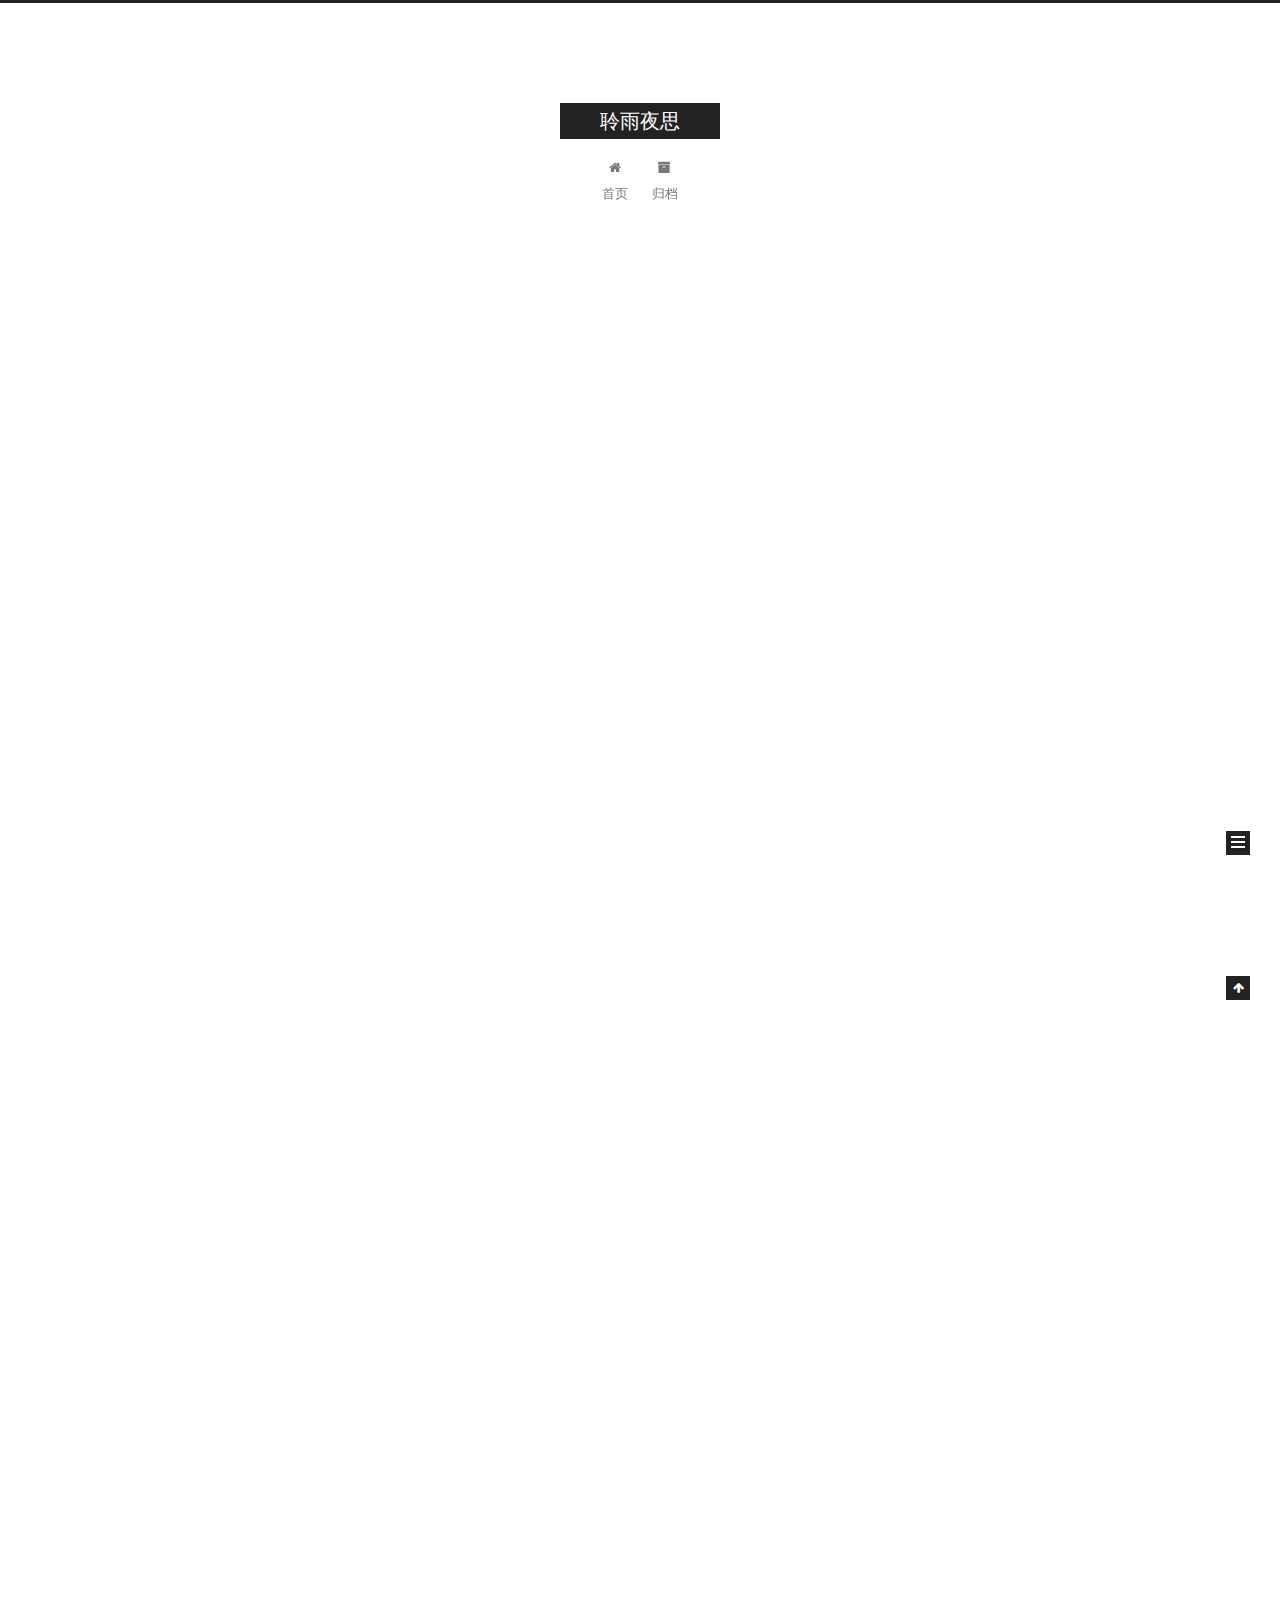
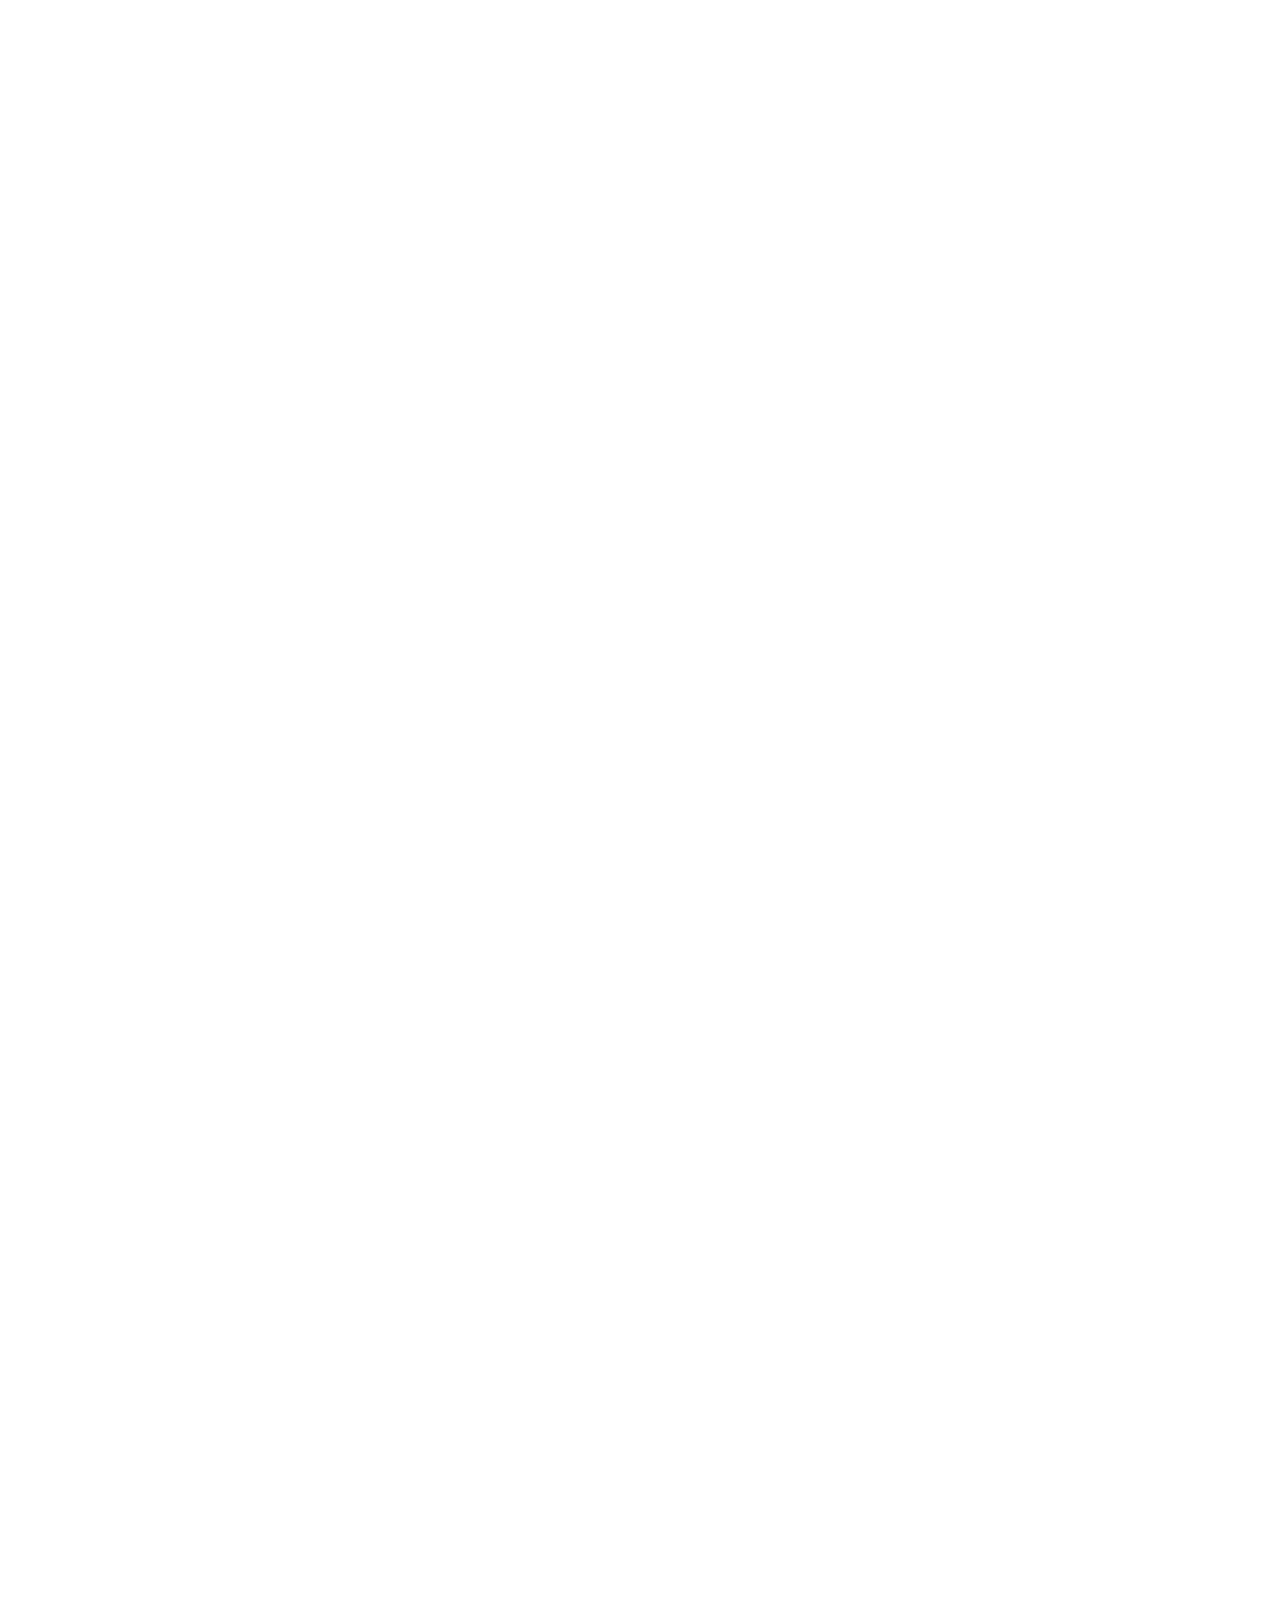
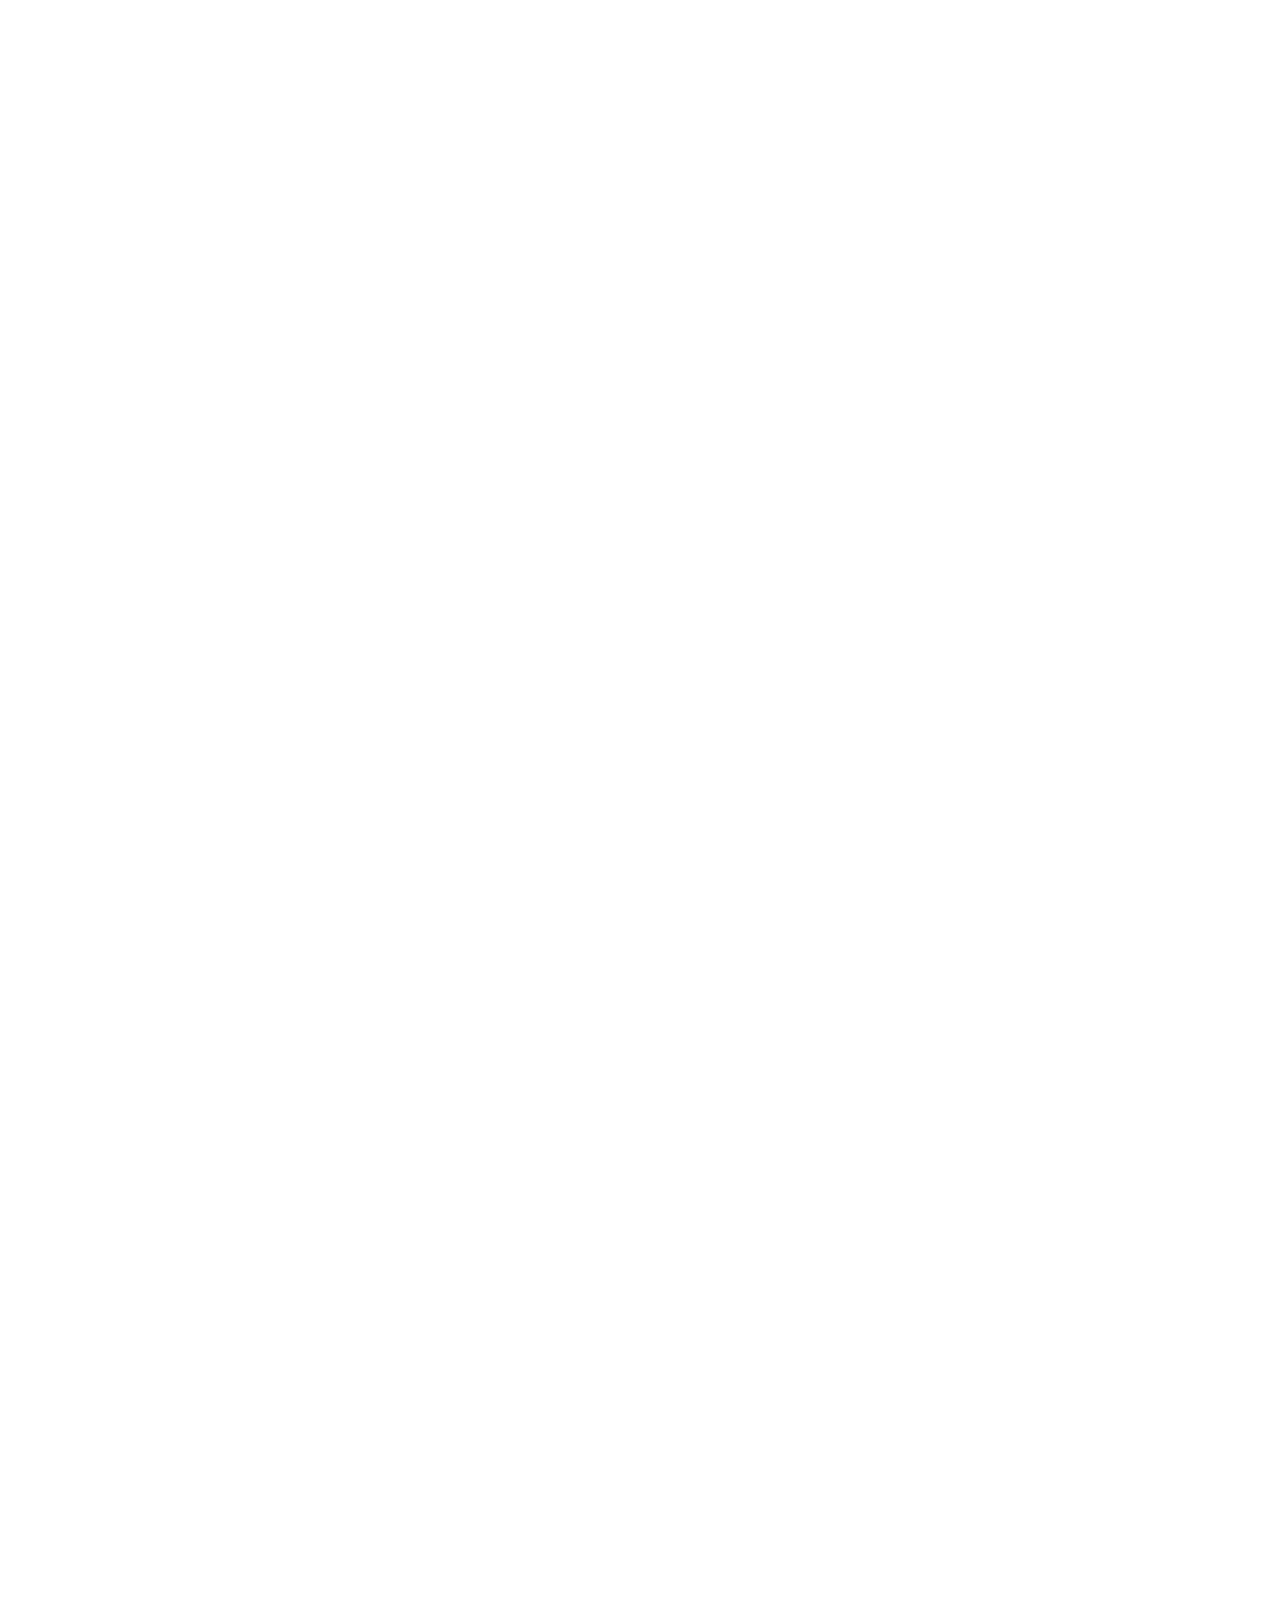
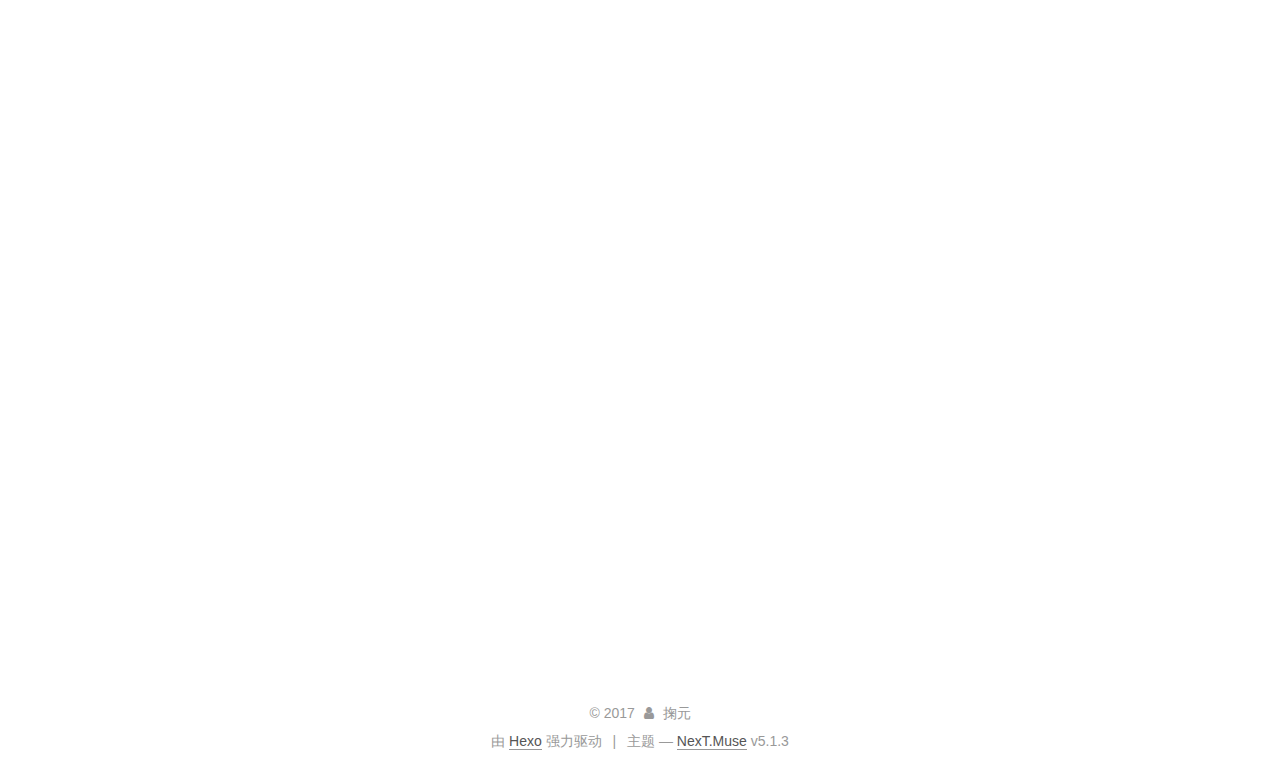
==== commit d4bb063a: "Site updated: 2017-12-17 21:18:19" ====
--- a/index.html
+++ b/index.html
@@ -344,6 +344,288 @@
 
 
     
+      
+
+  
+
+  
+  
+  
+
+  <article class="post post-type-normal" itemscope itemtype="http://schema.org/Article">
+  
+  
+  
+  <div class="post-block">
+    <link itemprop="mainEntityOfPage" href="http://wwww.chenjinyan.cn/2017/12/17/qshellforblog/">
+
+    <span hidden itemprop="author" itemscope itemtype="http://schema.org/Person">
+      <meta itemprop="name" content="掬元">
+      <meta itemprop="description" content="">
+      <meta itemprop="image" content="/images/avatar.gif">
+    </span>
+
+    <span hidden itemprop="publisher" itemscope itemtype="http://schema.org/Organization">
+      <meta itemprop="name" content="聆雨夜思">
+    </span>
+
+    
+      <header class="post-header">
+
+        
+        
+          <h1 class="post-title" itemprop="name headline">
+                
+                <a class="post-title-link" href="/2017/12/17/qshellforblog/" itemprop="url">qshell工具使用教程：批量上传图片到七牛云</a></h1>
+        
+
+        <div class="post-meta">
+          <span class="post-time">
+            
+              <span class="post-meta-item-icon">
+                <i class="fa fa-calendar-o"></i>
+              </span>
+              
+                <span class="post-meta-item-text">发表于</span>
+              
+              <time title="创建于" itemprop="dateCreated datePublished" datetime="2017-12-17T17:02:59+08:00">
+                2017-12-17
+              </time>
+            
+
+            
+
+            
+          </span>
+
+          
+
+          
+            
+          
+
+          
+          
+
+          
+
+          
+
+          
+
+        </div>
+      </header>
+    
+
+    
+    
+    
+    <div class="post-body" itemprop="articleBody">
+
+      
+      
+
+      
+        
+          
+            <p>qshell是利用七牛文档上公开的API实现的一个方便开发者测试和使用七牛API服务的命令行工具。现在要介绍如何利用qshell工具中的qupload命名批量上传本地文件夹中的图片到七牛云，以便进一步在个人博客等地方使用。</p>
+<p>0、准备工作：注册七牛云账户，建立一个图像储存空间，也就是bucket，假设bucket的名字为chenjnyanx。</p>
+<p>1、到七牛云开发者中心下载相应系统版本的 qshell</p>
+<p><a href="https://developer.qiniu.com/kodo/tools/1302/qshell" target="_blank" rel="noopener">qshell v2.1.5 下载</a></p>
+<p>2、打开terminal，输入<code>$ cd Downloads</code> ，定位工作目录到下载了qshell的文件夹。如果你下载到其他路径，替换<code>Downloads</code>即可.</p>
+<p>3、执行下载好的shell文件。比如我下载的是Mac 64位系统<br><code>qshell_darwin_x64</code>，因此我在命令行输入<code>$ qshell-darwin-x64</code> 。如果提示遇到Permission Denied的错误，可使用命令<code>$ chmod +x qshell</code>来为文件添加可执行权限。这里的qshell 要用换成你下载的具体文件名。</p>
+<p>3、qshell工具有两类命令，一类需要鉴权，另一类不需要。qupload命令需要鉴权。登陆七牛云，在个人面板的密钥管理里找到<code>AccessKey</code> 和 <code>SecretKey</code>,分别复制后取代下面命令行中的ak和sk.</p>
+<p><code>$ qshell account ak sk</code></p>
+<p>同样上面这条命令行的qshell要换成你下载的qshell的具体文件名。</p>
+<p>4、这里介绍的是用qupload命令行批量上传文件到七牛云储存空间，确切的说是上传到你指定的七牛云bucket。先配置上传参数，参考<a href="https://github.com/qiniu/qshell/blob/master/docs/qupload.md" target="_blank" rel="noopener">qupload的介绍文档</a>。说明文档的参数有点多，简单的说，只要配置这<code>src_dir</code>和<code>bucket</code>两个参数,复制到文档，保存后重命名为qupload.json。<code>src_dir</code>是本地要上传的图片文件夹的全路径名称，<code>bucket</code>是你七牛云的图片储存空间的名字。</p>
+<figure class="highlight plain"><table><tr><td class="gutter"><pre><span class="line">1</span><br><span class="line">2</span><br><span class="line">3</span><br><span class="line">4</span><br><span class="line">5</span><br></pre></td><td class="code"><pre><span class="line">&#123;</span><br><span class="line">  &quot;src_dir&quot; : &quot;xxx&quot;,</span><br><span class="line">    </span><br><span class="line">  &quot;bucket&quot; : &quot;xxx&quot;</span><br><span class="line">&#125;</span><br></pre></td></tr></table></figure>
+<p>比如我的是</p>
+<pre><code>{
+   &quot;src_dir&quot;            :   &quot;/Users/CHENJinyan/qupload&quot;,
+   &quot;bucket&quot;             :   &quot;chenjnyanx&quot;
+}
+</code></pre><p>5、完成以上步骤后，就可以通过命令<code>$ qshell qupload [&lt;ThreadCount&gt;] &lt;LocalUploadConfig&gt;</code> 批量上传图片。<code>[&lt;ThreadCount&gt;]</code>是一次同时上传的文件数量，可以不填。<code>&lt;LocalUploadConfig&gt;</code> 是指刚刚配置好的json文件的全路径。比如我输入是 <code>$ qshell-darwin-x64 qupload /Users/CHENJinyan/Downloads/qupload.json</code>    </p>
+<p><strong>参考：</strong></p>
+<ul>
+<li><a href="https://developer.qiniu.com/kodo/tools/1302/qshell" target="_blank" rel="noopener">七牛云官方说明：命令行工具(qshell)</a></li>
+<li><a href="http://notdelete.echohu.top/spjc/7.mp4" target="_blank" rel="noopener">官方视频教程</a></li>
+</ul>
+
+          
+        
+      
+    </div>
+    
+    
+    
+
+    
+
+    
+
+    
+
+    <footer class="post-footer">
+      
+
+      
+
+      
+
+      
+      
+        <div class="post-eof"></div>
+      
+    </footer>
+  </div>
+  
+  
+  
+  </article>
+
+
+    
+      
+
+  
+
+  
+  
+  
+
+  <article class="post post-type-normal" itemscope itemtype="http://schema.org/Article">
+  
+  
+  
+  <div class="post-block">
+    <link itemprop="mainEntityOfPage" href="http://wwww.chenjinyan.cn/2017/12/16/noLonelyKnowledge/">
+
+    <span hidden itemprop="author" itemscope itemtype="http://schema.org/Person">
+      <meta itemprop="name" content="掬元">
+      <meta itemprop="description" content="">
+      <meta itemprop="image" content="/images/avatar.gif">
+    </span>
+
+    <span hidden itemprop="publisher" itemscope itemtype="http://schema.org/Organization">
+      <meta itemprop="name" content="聆雨夜思">
+    </span>
+
+    
+      <header class="post-header">
+
+        
+        
+          <h1 class="post-title" itemprop="name headline">
+                
+                <a class="post-title-link" href="/2017/12/16/noLonelyKnowledge/" itemprop="url">没有哪块知识是一座孤岛|阳志平老师广州开智</a></h1>
+        
+
+        <div class="post-meta">
+          <span class="post-time">
+            
+              <span class="post-meta-item-icon">
+                <i class="fa fa-calendar-o"></i>
+              </span>
+              
+                <span class="post-meta-item-text">发表于</span>
+              
+              <time title="创建于" itemprop="dateCreated datePublished" datetime="2017-12-16T21:51:45+08:00">
+                2017-12-16
+              </time>
+            
+
+            
+
+            
+          </span>
+
+          
+
+          
+            
+          
+
+          
+          
+
+          
+
+          
+
+          
+
+        </div>
+      </header>
+    
+
+    
+    
+    
+    <div class="post-body" itemprop="articleBody">
+
+      
+      
+
+      
+        
+          
+            <p>2017年11月19日，我和30多位开智学友参加了开智广州线下沙龙。远道而来的阳志平老师做了题为「古典教育和未来教育」的线下演讲，信息量非常大，干货十足，足够我反复体会好一段时间，写上好几篇文章。先写下印象最深触发了我最多思考的一个点吧。</p>
+<h2 id="知识孤岛"><a href="#知识孤岛" class="headerlink" title="知识孤岛"></a>知识孤岛</h2><p>你学的知识也许会与你当下的生活毫不相关。<br>你童年少年学过的种种知识，你可能很久以后才发现，除了不得不记住的那会，就再也没有被使用过。<br>又或许你花了大学4年拿到了某个专业的知识通行证，但这个专业的城堡却连门都没让你进。<br>到底为何而学？<br>你悲伤而愤怒地控诉知识脱离了生活。落红脱离了树丫尚且化作春泥，它却义无反顾地连一碗冒点热气的牛肉面也没给你。</p>
+<p>但人类的全部知识本质上是人类「广义」经验的「总结」，包括抽象、演绎和连接。因此，对于人<strong>「类」</strong>来说，没有一片知识碎块是一座孤岛，正如没有一个人是一座孤岛。知识是大陆，是星球，是银河灿烂星辰起落。</p>
+<p>万事总是从头开始。当你学习一门新的知识时，你必须从一个个孤立的概念学起，尝试理解它并与大脑回路中的既有知识连接。即使你拿到这个学科的全景图，这对你来讲，它只是一个冷冰冰的概念。跟你刚认识的那某个人的名字没什么区别，它很难在你心里掀起什么涟漪。</p>
+<p>只有你拼出了这个学科80%的拼图，你手上的全景图才开始有点烟火的气息。就如上山的行人远远望到山腰小屋的袅袅翠烟，你的步履也踏实许多。</p>
+<p>而当你真正从小白开始一门新的知识，你会很容易理解人类为什么会按学科把知识分门别类。人类的大脑天生爱模式，如果不是这样，如果没有用学科思维这一独特的工具把知识整理折叠，几乎没有人能记住人类迄今为止积累的海量知识的中的哪怕一小部分。一元二次方程中的X可以是一段距离，是一段时间，是三五个人，或者随便是什么，这是数学学科思维中的符号思维。回首过去，展望未来，以具身方位表征线性时间，这是语言学家的隐喻思维。学科思维是撬动特定学科海量知识的支点，枝繁叶茂的知识树因此而收敛，生发自主干。</p>
+<p>但学科割裂，为考而学，使知识在事实上成了一座座孤岛。就如你学过的一元二次方程们，你再也没有用过。你的精力你的青春你的创造力你的求知欲，正被一个个绞尽脑汁背下却可能永远用不上的知识碎片所吞噬。</p>
+<h2 id="知识大陆"><a href="#知识大陆" class="headerlink" title="知识大陆"></a>知识大陆</h2><blockquote>
+<p>没有谁是一座孤岛，<br>在大海里独踞;<br>每个人都像一块小小的泥土，<br>连接成整个陆地。   </p>
+</blockquote>
+<p>科学家、艺术家、哲学家、人类学家。知识碎片的泥块由学科思维连接成大陆。那些掌握了学科思维这一秘密武器的人，以学科列队，开拓了一座又一座学科的池城。一元二次方程学过再也没有用过又如何，聪明的学习者记下的不是一元二次方程怎么写，是什么，而是领会把复杂降维为符号，再在符号之间寻找万物之间的联系的思维。正如你无法一出生就会走路，哪些如何学会走路的过程你早已忘记，你却在其中学会了如何协调肌肉，完成更多的动作。聪明的学习者不断地滚动手中的雪球，他的目光紧紧跟随的不是雪球的大小，他训练的是滚雪球的技艺。他又深深明白大雪球必须从小雪球滚动而成，不管朝那个方向滚动，滚一寸有滚一寸的收获。</p>
+<p>又来到一个雪乡，他依旧能迅速地如法炮制，找到雪地里的乐趣。<br>进一寸有进一寸的欢喜。</p>
+<p>人类在无情的进化历程里吹响战歌，攻城略池，抵达一个又一个的无人之地。战程推进，随着人类社会复杂度的提升，哪些只掌握了单个学科思维的战队，困境也随之而来：人类社会的复杂度，已经越来越不能用一个学科的知识、思维工具来描述。</p>
+<p>追寻者的目光聚焦于那些掌握了威力更大的秘密武器的智者，他们是司马贺们。</p>
+<h2 id="知识星球"><a href="#知识星球" class="headerlink" title="知识星球"></a>知识星球</h2><blockquote>
+<p>如果有一块泥土被海水冲刷，<br>欧洲就会失去一角，<br>这如同一座山岬，<br>也如同一座庄园，<br>无论是你的还是你朋友的。<br>无论谁死了，<br>都是我的一部分在死去，<br>因为我包含在人类这个概念里。<br>因此，<br>不要问丧钟为谁而鸣，<br>丧钟为你而鸣。    </p>
+</blockquote>
+<p>经济学家、社会学家、心理学家、计算机科学家，管理学家，政治学家；国际人工智能学会终生荣誉奖，诺贝尔经济学奖获得者，美国心理学会杰出贡献奖，美国计算机学会图灵奖获得者，美国全国科学奖获得者，这仅是司马贺一生成就的呈现。</p>
+<p>海水或许分割了孤岛，当你跳出星球，没有哪块知识是孤岛，它们同在一个星球，它们就是这个星球。没有哪块泥土能被海水真正冲刷远去。</p>
+<p>没有哪块知识是一座孤岛。司马贺用数学符号思维运算城市公用事业效率，用计算机思维模拟人类经济活动中的行为选择，不同的学科思维既触发了不同视角，也互补连接成了认知新边界的全局。</p>
+<p>为未知而教，为未来而学。零点计划提出人珀金斯的「全局学习法」一书对此有更加详细的阐述。阳志平则把全局学习法的具体实践展开为元认知学习法，从古典教育师法数学思维，和美学思维，从未来教育师法生发于计算机科学的计算思维和生发于网络科学的复杂思维，共同交汇于以理性思维为基石的认知科学。以2/8法则分配学习投入，以20%的精力习得该学科80%的学科知识要点和学科思维。<br>具体展开，可读读阳老师的微信公众号「心智工具箱」或者个人博客。</p>
+<h2 id="小结"><a href="#小结" class="headerlink" title="小结"></a>小结</h2><p>没有谁是一座孤岛。当你还只在某个学科中打转，你需要去到学习社群，与不同学科背景的人一共碰撞，肉身成为载体，知识孤岛连成大陆。没有哪块知识是一座孤岛，你需要用元认知学习法，连接古典教育和未来教育，得到知识全局，看大道演化，星辰起落。</p>
+
+          
+        
+      
+    </div>
+    
+    
+    
+
+    
+
+    
+
+    
+
+    <footer class="post-footer">
+      
+
+      
+
+      
+
+      
+      
+        <div class="post-eof"></div>
+      
+    </footer>
+  </div>
+  
+  
+  
+  </article>
+
+
+    
   </section>
 
   
@@ -390,7 +672,7 @@
               
                 <a href="/archives/">
               
-                  <span class="site-state-item-count">1</span>
+                  <span class="site-state-item-count">3</span>
                   <span class="site-state-item-name">日志</span>
                 </a>
               </div>
--- a/css/main.css
+++ b/css/main.css
@@ -1822,7 +1822,7 @@
   width: 4px;
   height: 4px;
   border-radius: 50%;
-  background: #2d349d;
+  background: #7fd93c;
 }
 .links-of-blogroll {
   font-size: 13px;
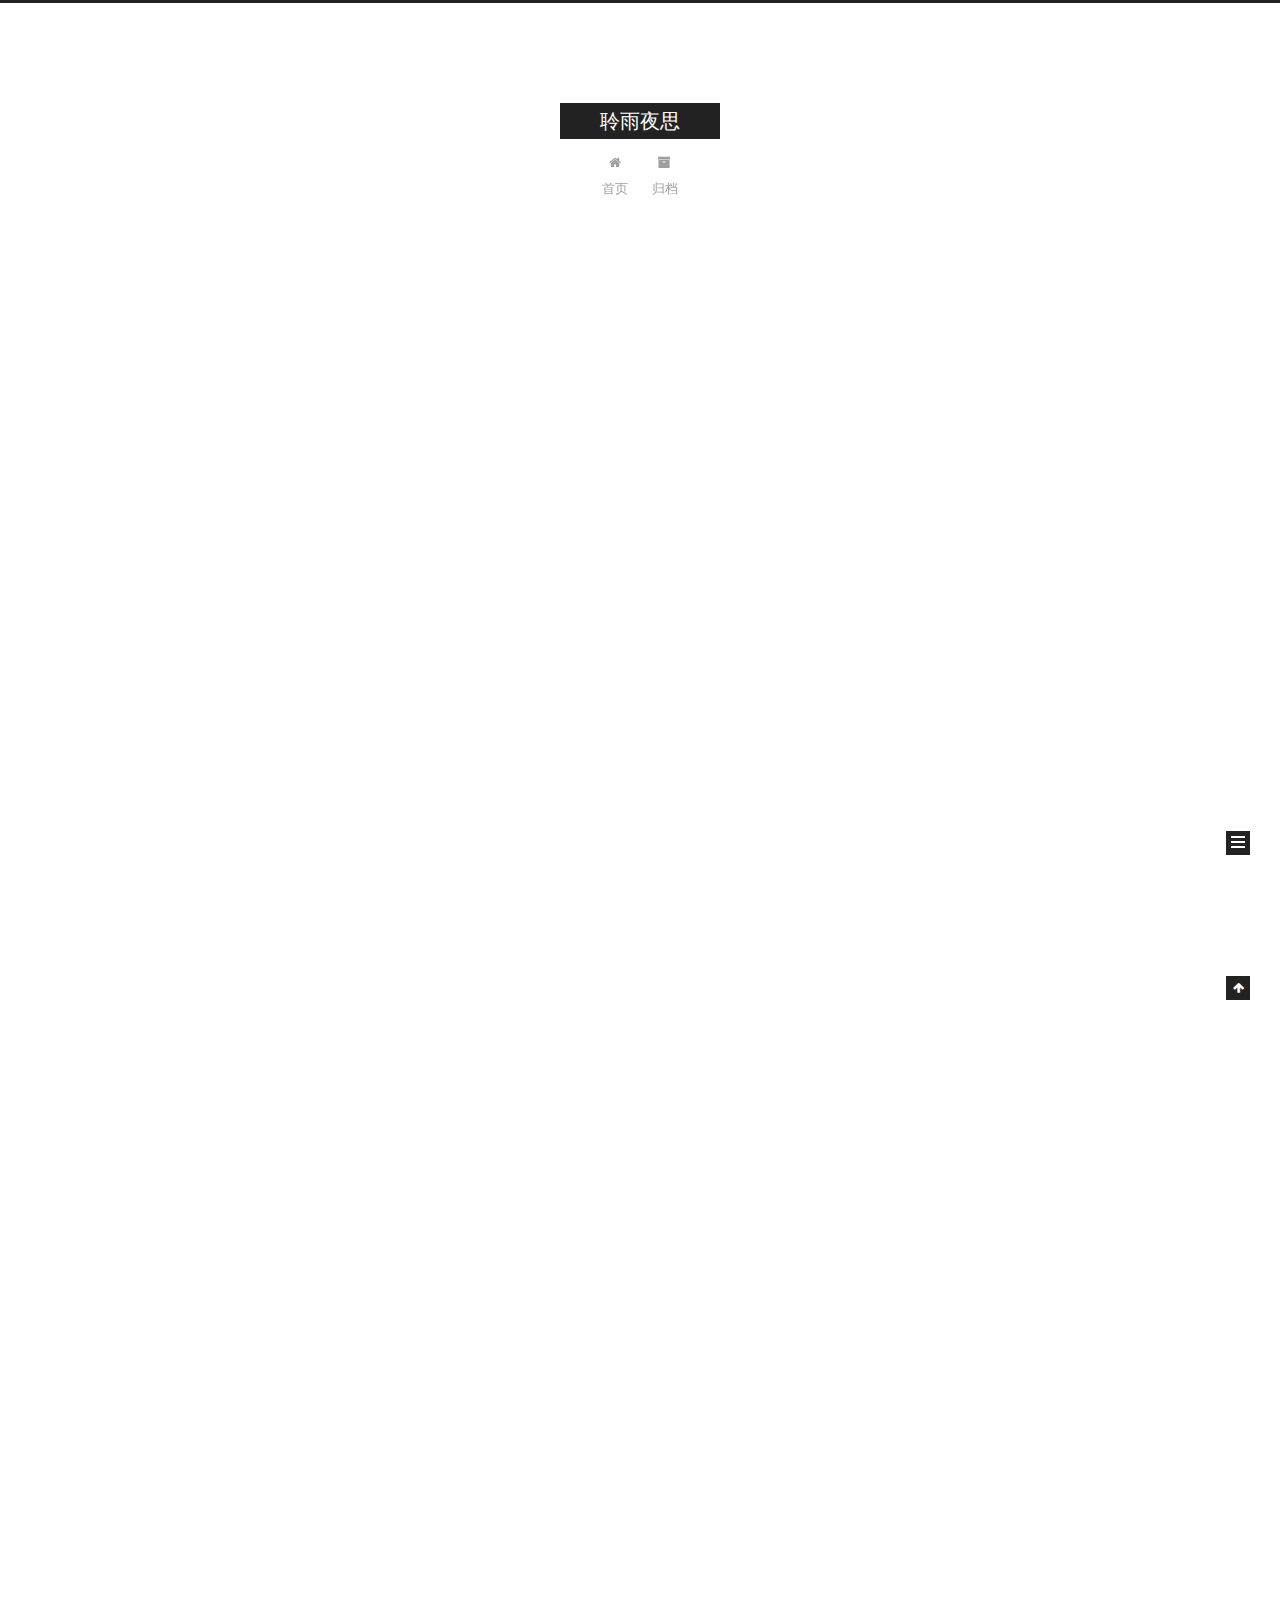
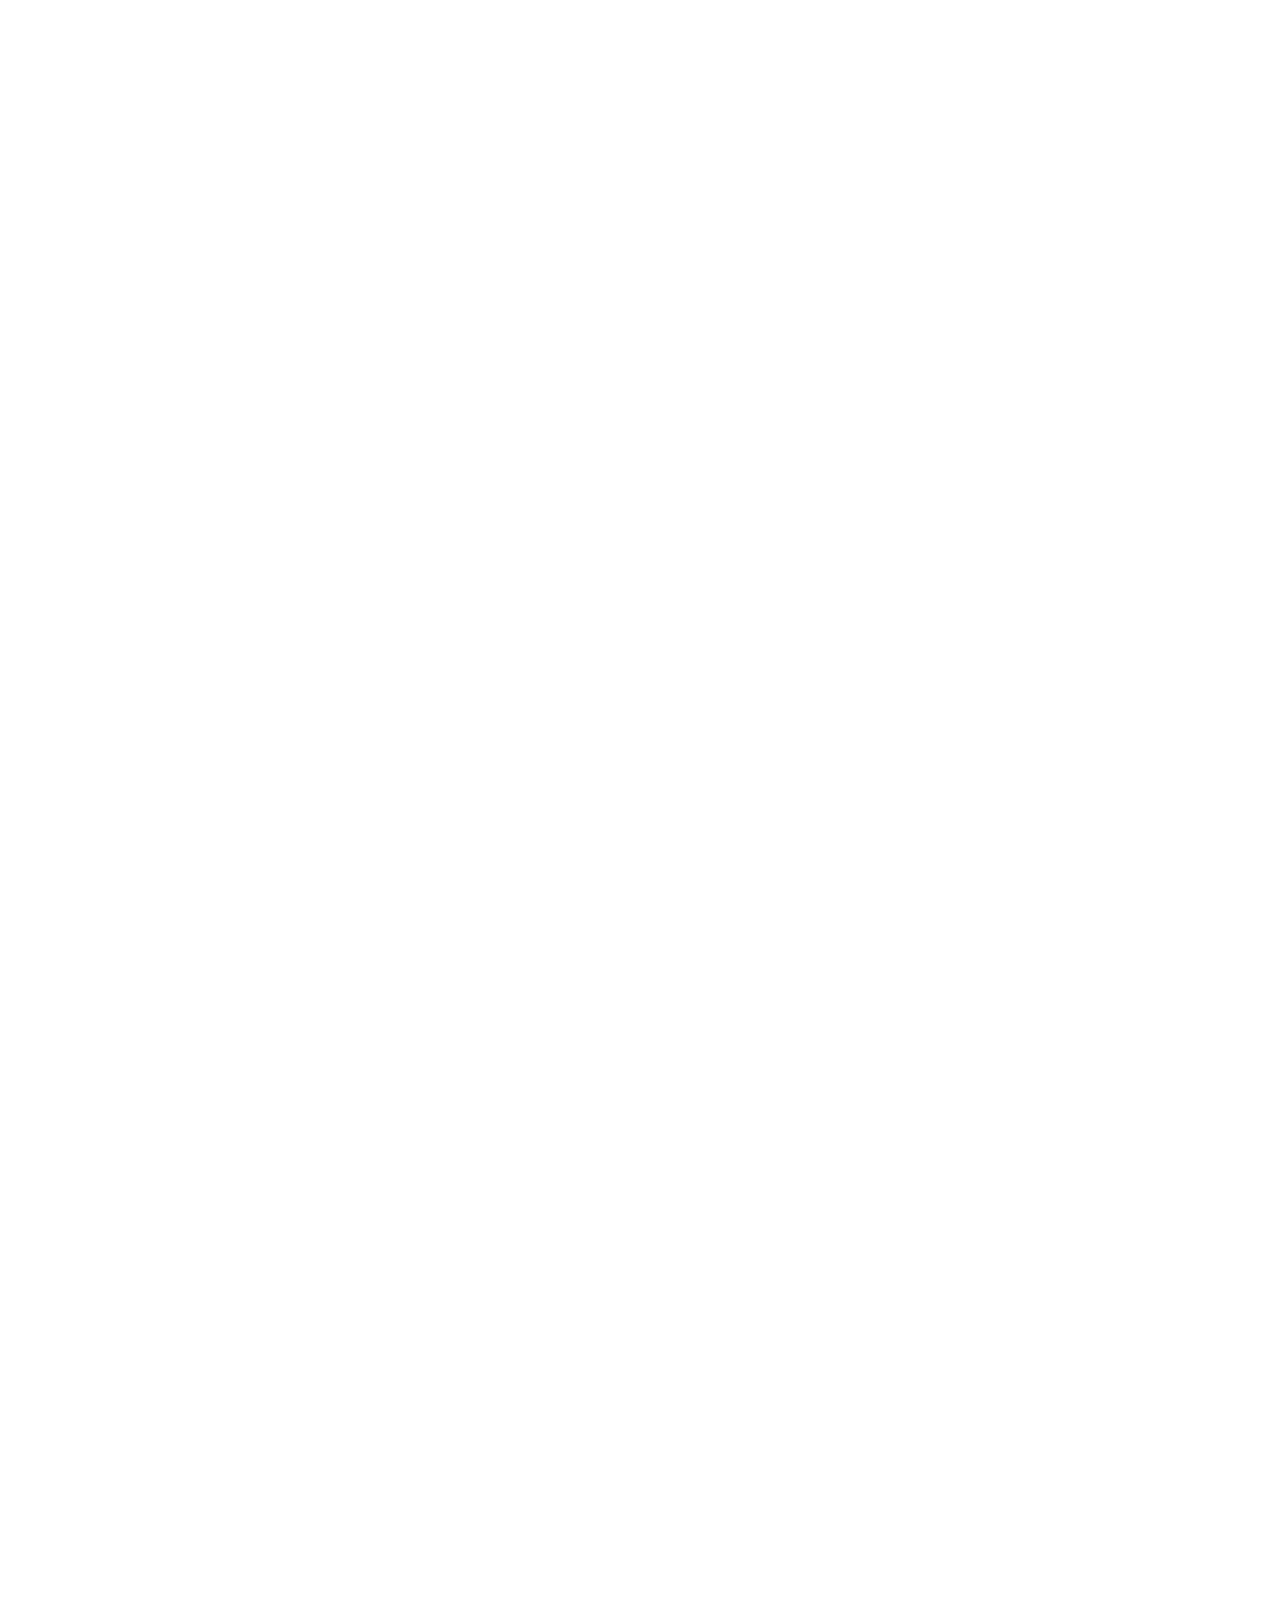
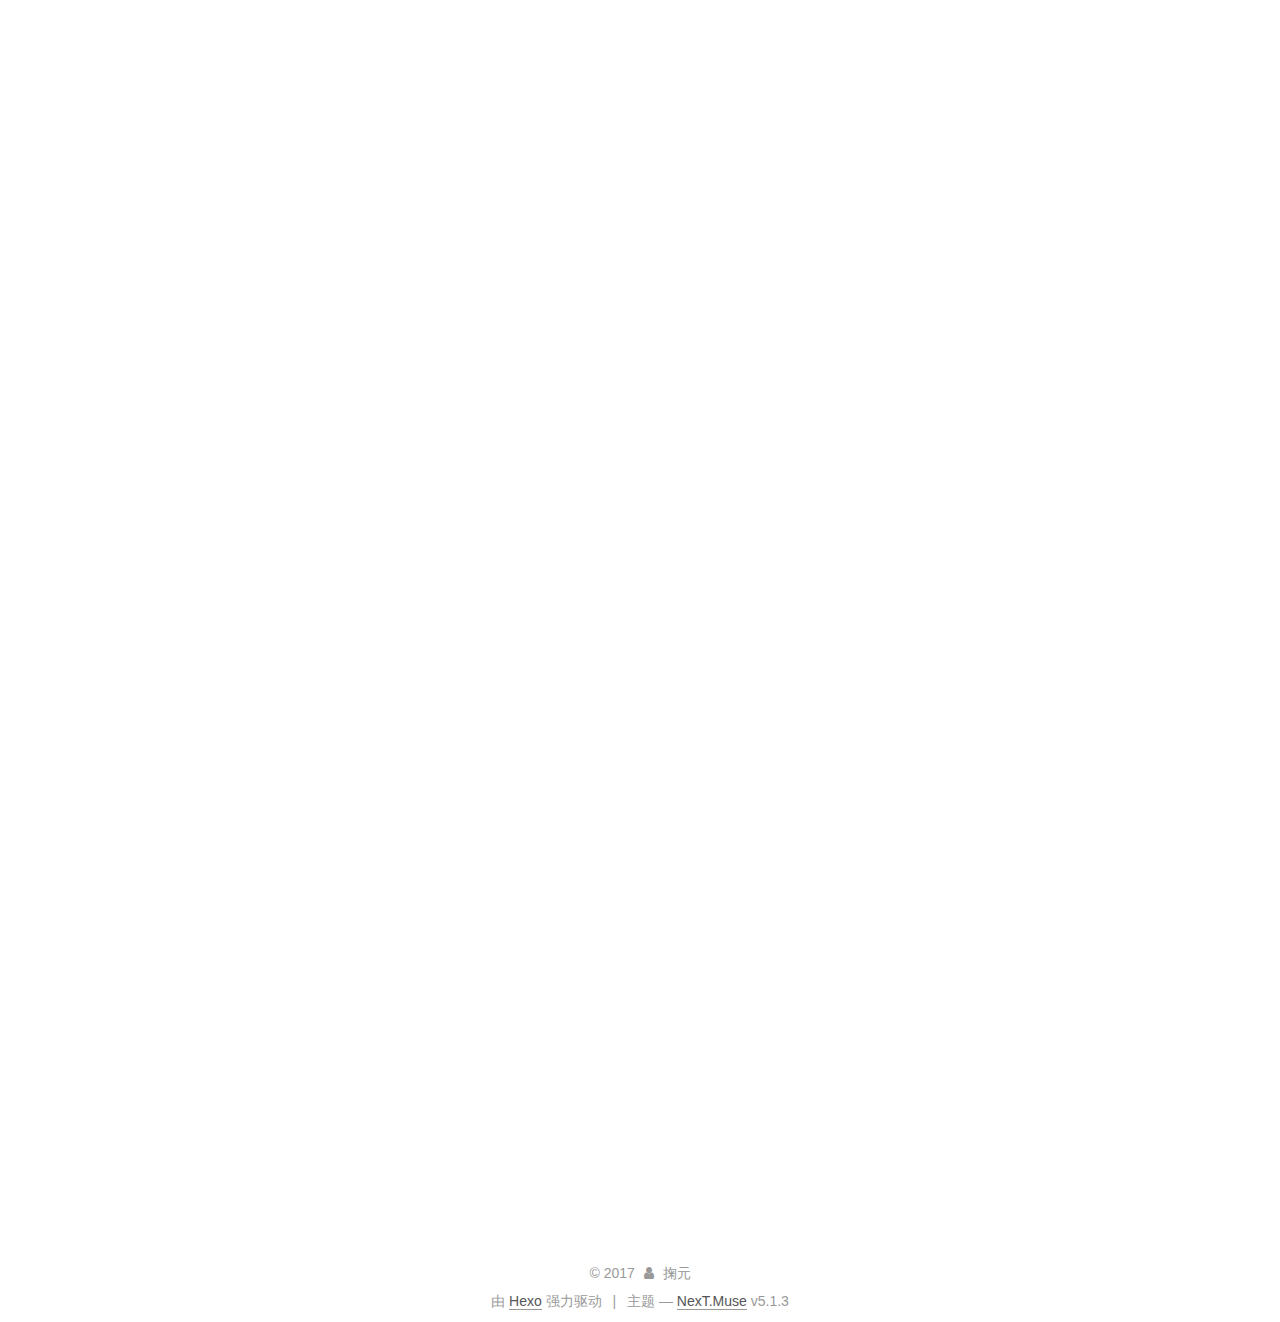
==== commit 6b620daa: "Site updated: 2017-12-17 21:40:57" ====
--- a/index.html
+++ b/index.html
@@ -229,134 +229,6 @@
   
   
   <div class="post-block">
-    <link itemprop="mainEntityOfPage" href="http://wwww.chenjinyan.cn/2017/12/17/hello-world/">
-
-    <span hidden itemprop="author" itemscope itemtype="http://schema.org/Person">
-      <meta itemprop="name" content="掬元">
-      <meta itemprop="description" content="">
-      <meta itemprop="image" content="/images/avatar.gif">
-    </span>
-
-    <span hidden itemprop="publisher" itemscope itemtype="http://schema.org/Organization">
-      <meta itemprop="name" content="聆雨夜思">
-    </span>
-
-    
-      <header class="post-header">
-
-        
-        
-          <h1 class="post-title" itemprop="name headline">
-                
-                <a class="post-title-link" href="/2017/12/17/hello-world/" itemprop="url">Hello World</a></h1>
-        
-
-        <div class="post-meta">
-          <span class="post-time">
-            
-              <span class="post-meta-item-icon">
-                <i class="fa fa-calendar-o"></i>
-              </span>
-              
-                <span class="post-meta-item-text">发表于</span>
-              
-              <time title="创建于" itemprop="dateCreated datePublished" datetime="2017-12-17T20:15:11+08:00">
-                2017-12-17
-              </time>
-            
-
-            
-
-            
-          </span>
-
-          
-
-          
-            
-          
-
-          
-          
-
-          
-
-          
-
-          
-
-        </div>
-      </header>
-    
-
-    
-    
-    
-    <div class="post-body" itemprop="articleBody">
-
-      
-      
-
-      
-        
-          
-            <p>Welcome to <a href="https://hexo.io/" target="_blank" rel="noopener">Hexo</a>! This is your very first post. Check <a href="https://hexo.io/docs/" target="_blank" rel="noopener">documentation</a> for more info. If you get any problems when using Hexo, you can find the answer in <a href="https://hexo.io/docs/troubleshooting.html" target="_blank" rel="noopener">troubleshooting</a> or you can ask me on <a href="https://github.com/hexojs/hexo/issues" target="_blank" rel="noopener">GitHub</a>.</p>
-<h2 id="Quick-Start"><a href="#Quick-Start" class="headerlink" title="Quick Start"></a>Quick Start</h2><h3 id="Create-a-new-post"><a href="#Create-a-new-post" class="headerlink" title="Create a new post"></a>Create a new post</h3><figure class="highlight bash"><table><tr><td class="gutter"><pre><span class="line">1</span><br></pre></td><td class="code"><pre><span class="line">$ hexo new <span class="string">"My New Post"</span></span><br></pre></td></tr></table></figure>
-<p>More info: <a href="https://hexo.io/docs/writing.html" target="_blank" rel="noopener">Writing</a></p>
-<h3 id="Run-server"><a href="#Run-server" class="headerlink" title="Run server"></a>Run server</h3><figure class="highlight bash"><table><tr><td class="gutter"><pre><span class="line">1</span><br></pre></td><td class="code"><pre><span class="line">$ hexo server</span><br></pre></td></tr></table></figure>
-<p>More info: <a href="https://hexo.io/docs/server.html" target="_blank" rel="noopener">Server</a></p>
-<h3 id="Generate-static-files"><a href="#Generate-static-files" class="headerlink" title="Generate static files"></a>Generate static files</h3><figure class="highlight bash"><table><tr><td class="gutter"><pre><span class="line">1</span><br></pre></td><td class="code"><pre><span class="line">$ hexo generate</span><br></pre></td></tr></table></figure>
-<p>More info: <a href="https://hexo.io/docs/generating.html" target="_blank" rel="noopener">Generating</a></p>
-<h3 id="Deploy-to-remote-sites"><a href="#Deploy-to-remote-sites" class="headerlink" title="Deploy to remote sites"></a>Deploy to remote sites</h3><figure class="highlight bash"><table><tr><td class="gutter"><pre><span class="line">1</span><br></pre></td><td class="code"><pre><span class="line">$ hexo deploy</span><br></pre></td></tr></table></figure>
-<p>More info: <a href="https://hexo.io/docs/deployment.html" target="_blank" rel="noopener">Deployment</a></p>
-
-          
-        
-      
-    </div>
-    
-    
-    
-
-    
-
-    
-
-    
-
-    <footer class="post-footer">
-      
-
-      
-
-      
-
-      
-      
-        <div class="post-eof"></div>
-      
-    </footer>
-  </div>
-  
-  
-  
-  </article>
-
-
-    
-      
-
-  
-
-  
-  
-  
-
-  <article class="post post-type-normal" itemscope itemtype="http://schema.org/Article">
-  
-  
-  
-  <div class="post-block">
     <link itemprop="mainEntityOfPage" href="http://wwww.chenjinyan.cn/2017/12/17/qshellforblog/">
 
     <span hidden itemprop="author" itemscope itemtype="http://schema.org/Person">
@@ -672,7 +544,7 @@
               
                 <a href="/archives/">
               
-                  <span class="site-state-item-count">3</span>
+                  <span class="site-state-item-count">2</span>
                   <span class="site-state-item-name">日志</span>
                 </a>
               </div>
--- a/css/main.css
+++ b/css/main.css
@@ -1822,7 +1822,7 @@
   width: 4px;
   height: 4px;
   border-radius: 50%;
-  background: #7fd93c;
+  background: #758abf;
 }
 .links-of-blogroll {
   font-size: 13px;
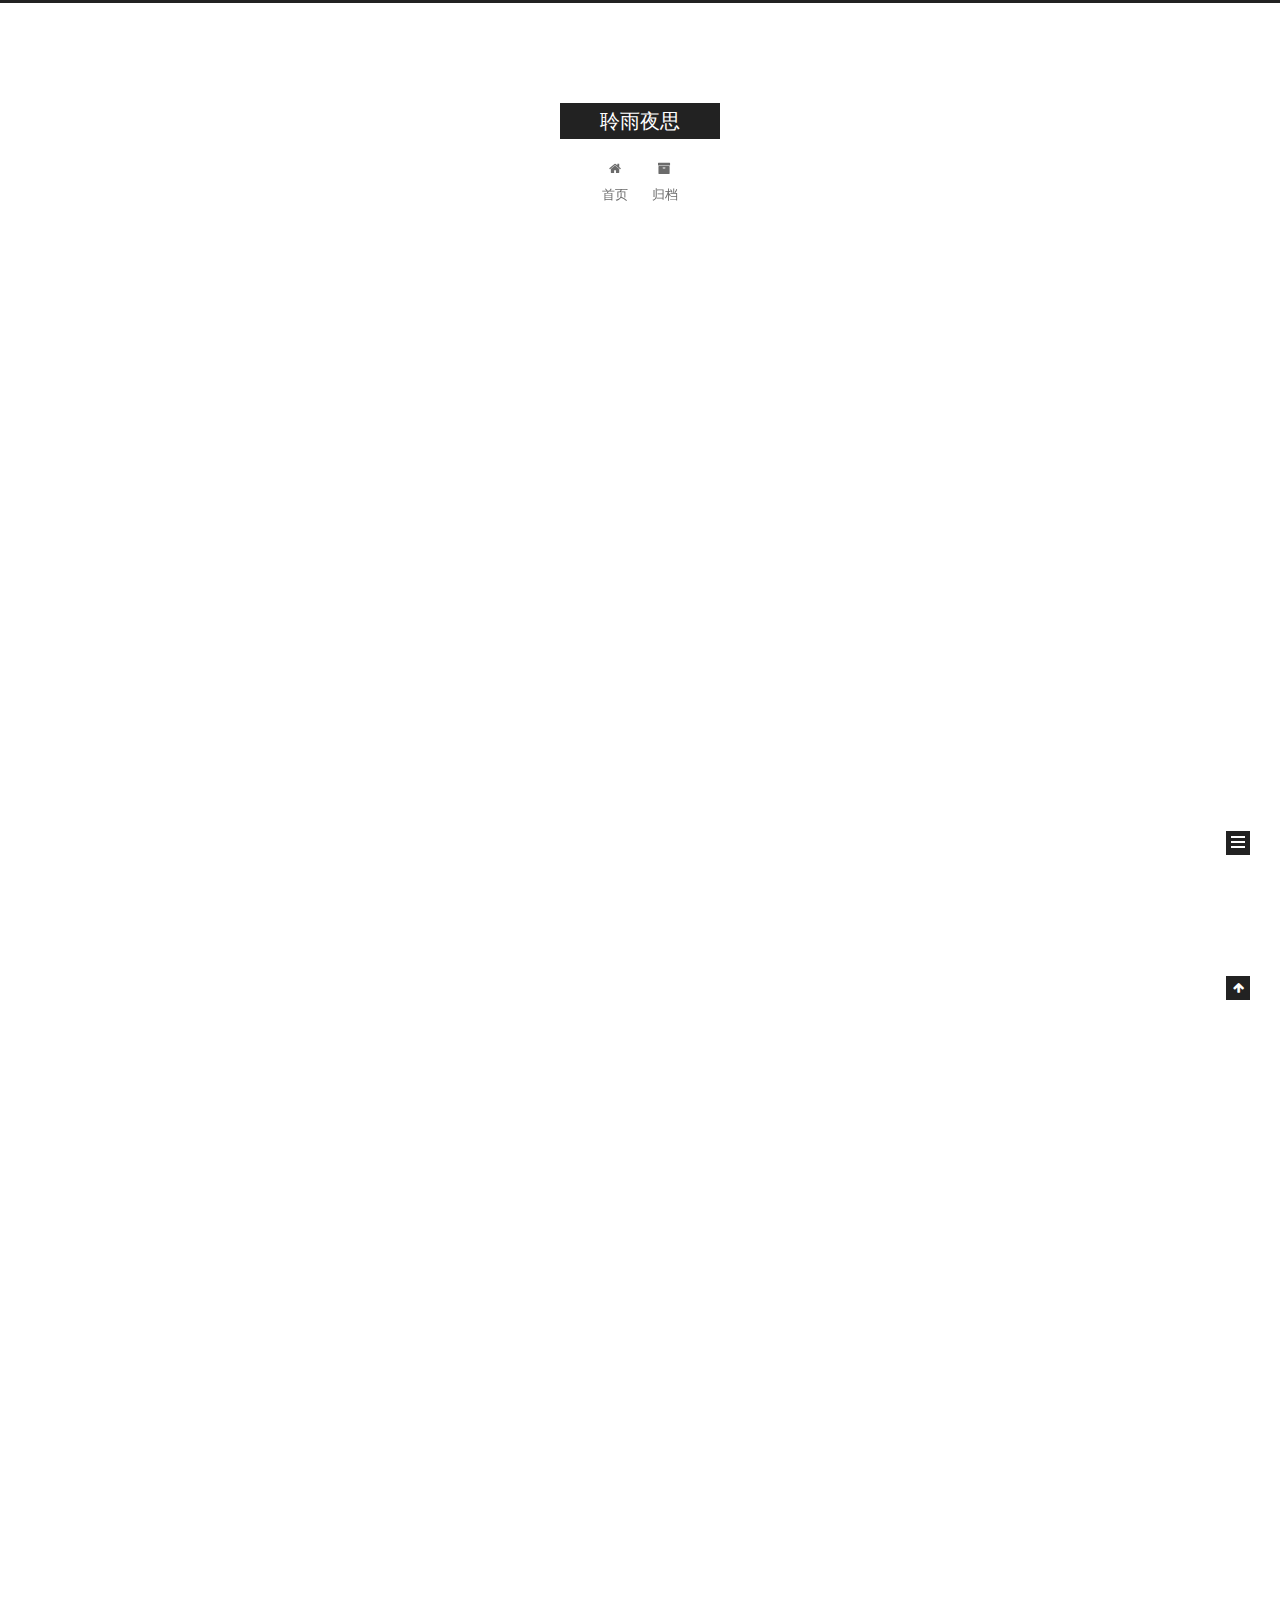
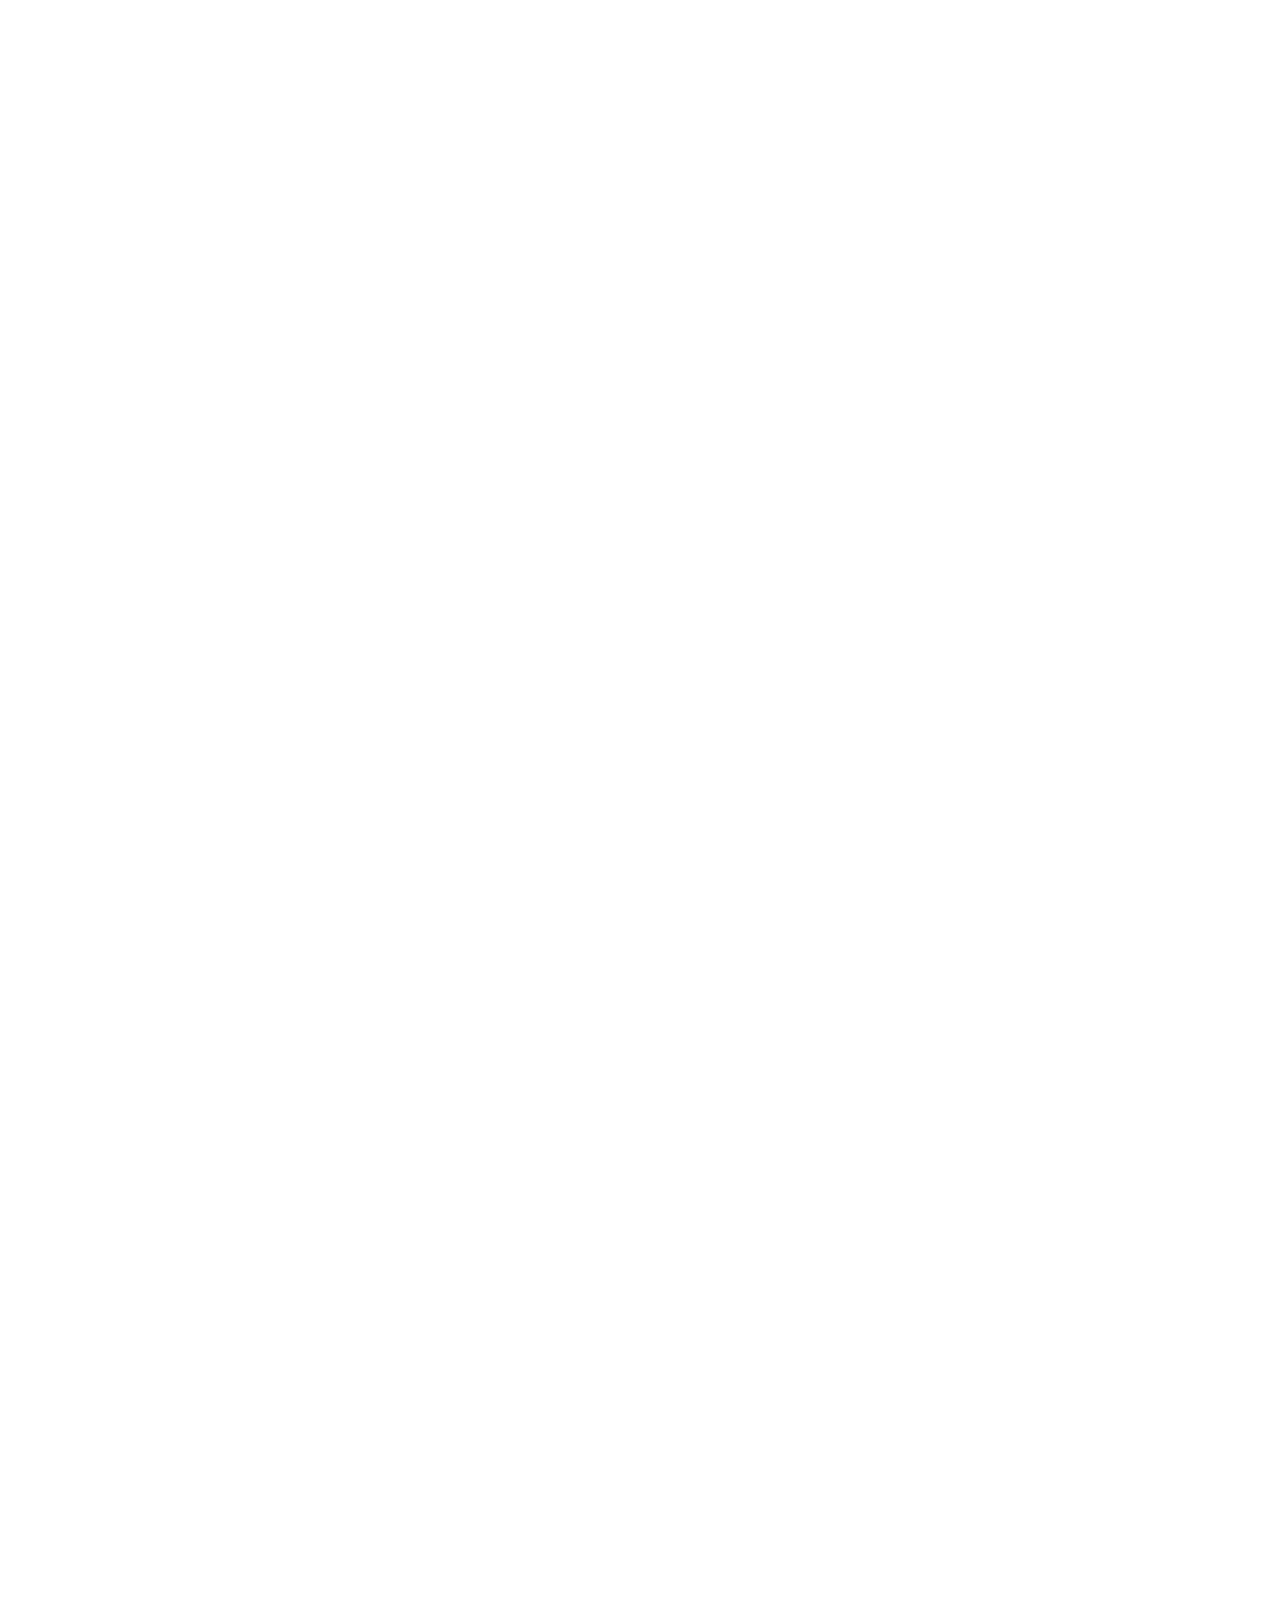
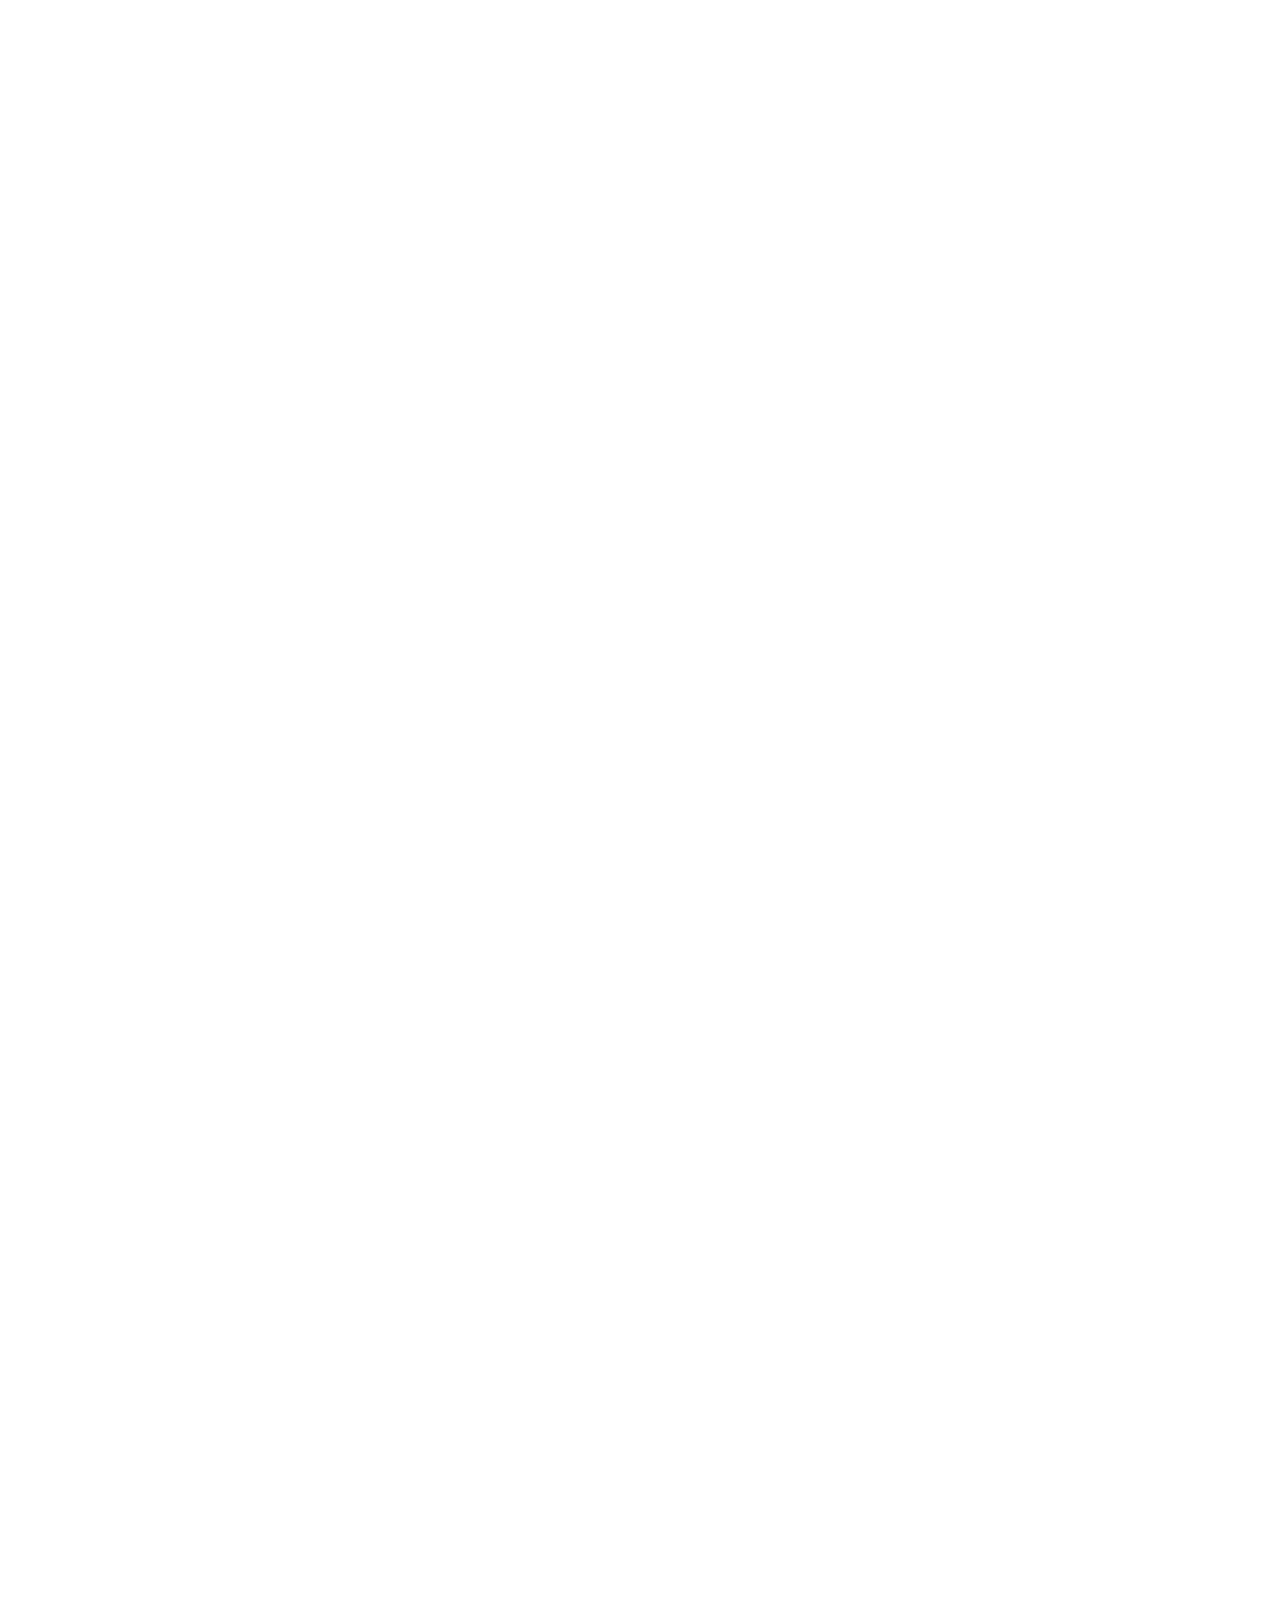
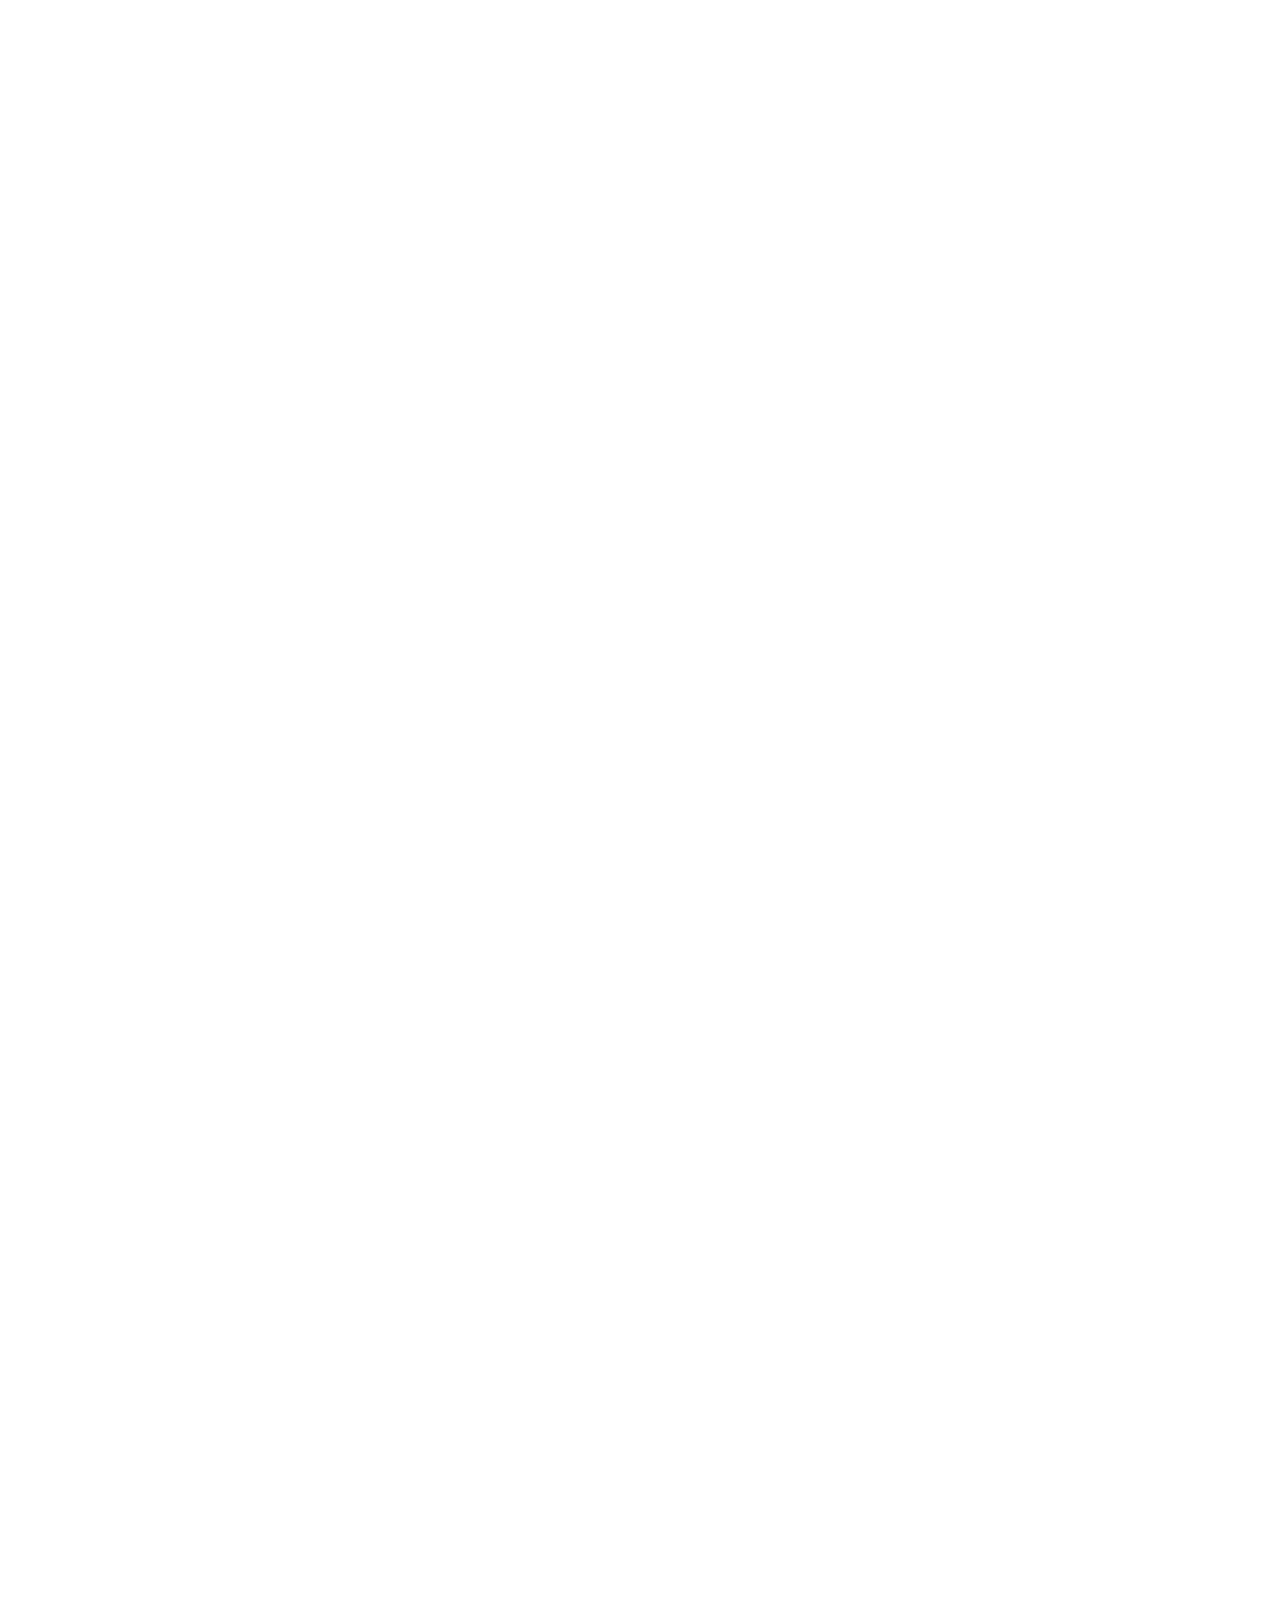
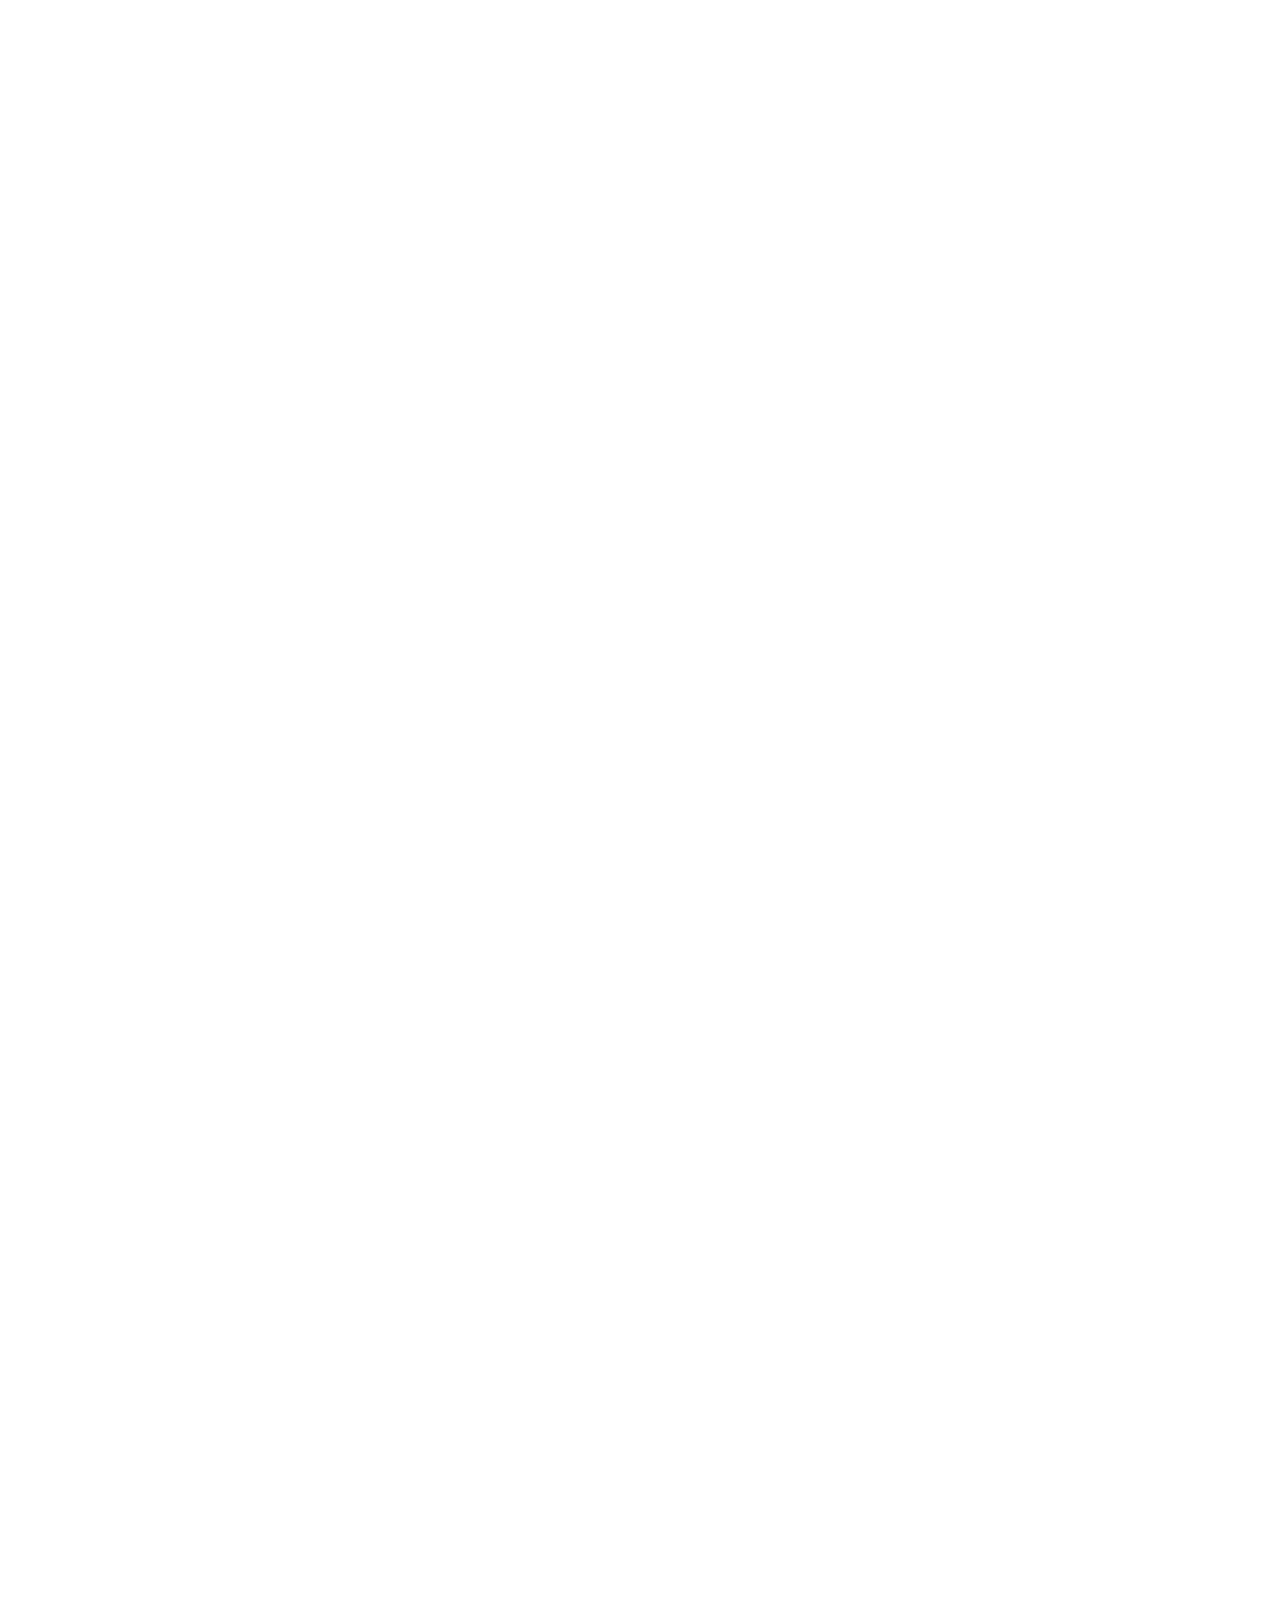
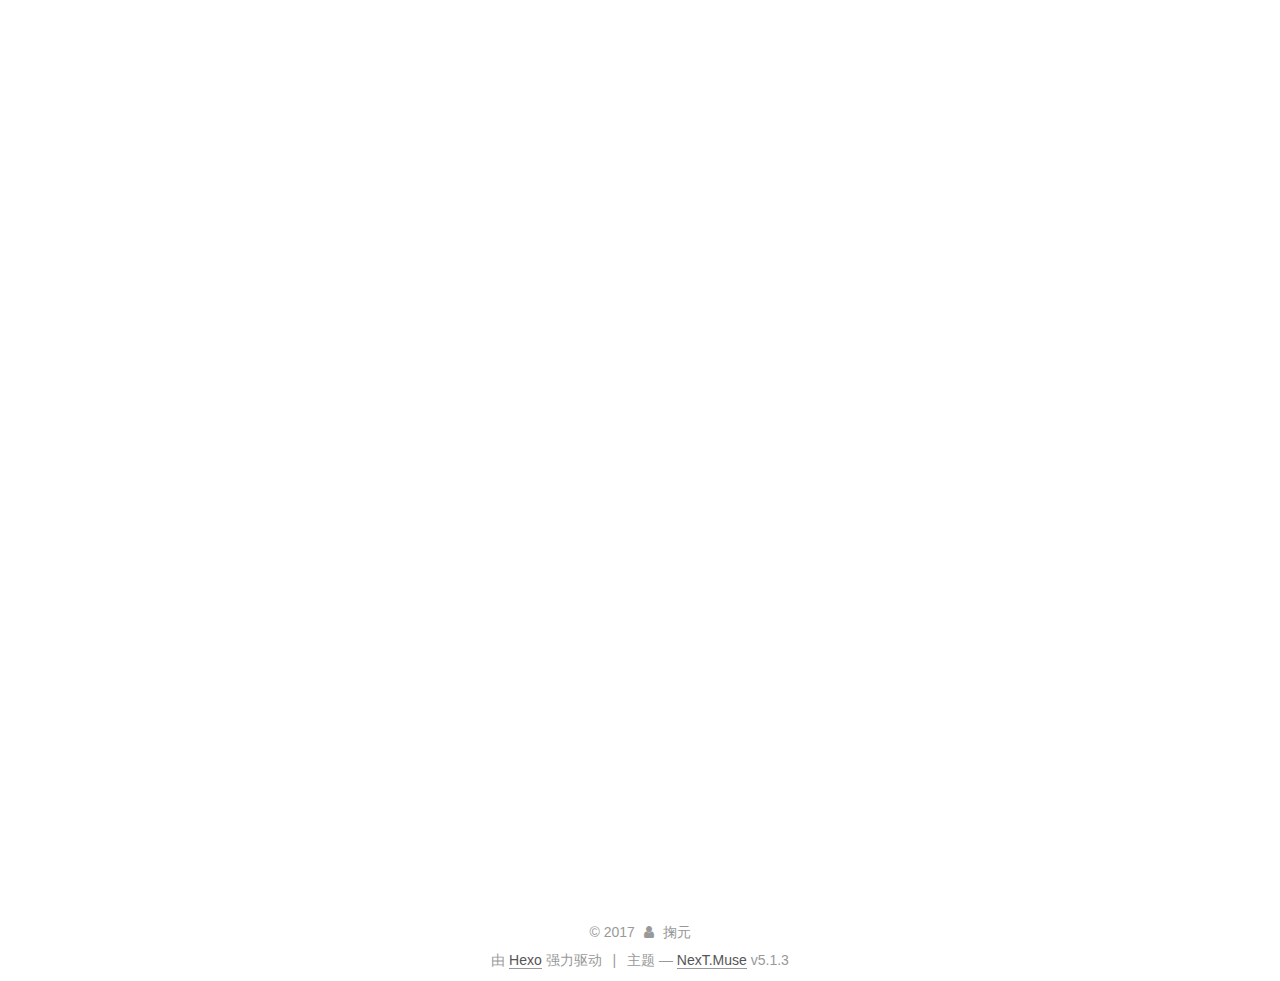
==== commit 93dda6df: "Site updated: 2017-12-19 22:06:32" ====
--- a/index.html
+++ b/index.html
@@ -229,6 +229,180 @@
   
   
   <div class="post-block">
+    <link itemprop="mainEntityOfPage" href="http://wwww.chenjinyan.cn/2017/12/18/parenting/">
+
+    <span hidden itemprop="author" itemscope itemtype="http://schema.org/Person">
+      <meta itemprop="name" content="掬元">
+      <meta itemprop="description" content="">
+      <meta itemprop="image" content="/images/avatar.gif">
+    </span>
+
+    <span hidden itemprop="publisher" itemscope itemtype="http://schema.org/Organization">
+      <meta itemprop="name" content="聆雨夜思">
+    </span>
+
+    
+      <header class="post-header">
+
+        
+        
+          <h1 class="post-title" itemprop="name headline">
+                
+                <a class="post-title-link" href="/2017/12/18/parenting/" itemprop="url">自主教养：不确定未来的养育之道</a></h1>
+        
+
+        <div class="post-meta">
+          <span class="post-time">
+            
+              <span class="post-meta-item-icon">
+                <i class="fa fa-calendar-o"></i>
+              </span>
+              
+                <span class="post-meta-item-text">发表于</span>
+              
+              <time title="创建于" itemprop="dateCreated datePublished" datetime="2017-12-18T20:40:14+08:00">
+                2017-12-18
+              </time>
+            
+
+            
+
+            
+          </span>
+
+          
+
+          
+            
+          
+
+          
+          
+
+          
+
+          
+
+          
+
+        </div>
+      </header>
+    
+
+    
+    
+    
+    <div class="post-body" itemprop="articleBody">
+
+      
+      
+
+      
+        
+          
+            <h1 id="1"><a href="#1" class="headerlink" title="1"></a>1</h1><p>历史的洪流将不可阻挡地冲进人工智能时代。<br>去年白宫发布的人工智能报告预测，在未来10-20年间，人工智能技术有可能取代47%现有工作。<br>可能今天孩子们辛辛苦苦在辅导班学的知识，将来不过几个按键就搞定了。<br>一边要与现有的教育体制和要求周旋，一边要不安的揣测模糊不清的未来，在这样一个时代，想成为一个不焦虑的父母，确实不是一件容易做到的事情。</p>
+<p><img src="http://oirvoqfhf.bkt.clouddn.com/future.jpeg" alt=""></p>
+<p>将来不得不普遍与机器打交道？那让孩子早早学习编程；听说跟人比机器厉害的地方在于情感？多发展社交、沟通等软技能。</p>
+<p>但这些都是你能看到的未来。未来也许有更多我们始料未及的挑战。正如2016年世界经济论坛报告「未来工作」所预测的：目前的小学生，长大后从事的工作，65%还在还不存在。</p>
+<p>如何帮助孩子应对未知的不确定性？</p>
+<p>另外一个事实，也许能帮你减轻焦虑。人作为地球的神，从荒蛮时代走到今天的文明；在过去，既然一代又一代的人不断协同刷新一个又一个文明的高峰，你何以不敢相信，我们的孩子们将会创造和拥有这样的未来？<br>什么样的人一直在推动着他们所在时代的未来？<br>这些人有些什么特质？<br>不管怎么说，你我或者没有这样的特质，这却是我们所在的类族所与生俱来的特质。不然，人「类」无法走到今天。</p>
+<p>哪些人无论在任何时代，都能心灵富足，幸福蓬勃，且成为摧枯拉朽不断创造新时代的人？<br>那一类不为名利，始终坚持内在动机驱使，好奇、热情且独立地做自己喜欢的事的人。这种人自带发动机，对美和热情的追逐是他们不歇的能源，他们不需要外部的奖赏，做所爱的事情本身就是对他们最好的奖赏。</p>
+<p>关于这一人类动机的理论是为「自我决定论」，由爱德华·L·德西（Edward L.Deci，1942 年出生）提出，并由他和理查德·瑞安（Richard Ryan，1953 年 5 月 15 出生）不断加以完善。</p>
+<p><img src="http://oirvoqfhf.bkt.clouddn.com/edward.jpeg" alt=""></p>
+<p>德西和瑞安发现，内在动机驱动的行为能为行动者带来胜任感，成就、意义和快乐，从而更加幸福。反之，金钱等外部动机会削弱人类的行为动机。<br>试看德西的实验</p>
+<blockquote>
+<p>我邀请A、B两组学生在不同的房间玩立体积木拼图，每个房间都放置有娱乐杂志。随后，我要求他们在规定的时间内使用积木拼出指定图案，我告诉 A 组学生，如拼图正确则有金钱奖励，而 B 组没有告知，也没有奖励。实验中途，我分别告诉他们，实验时间已到，我将离开房间 10 分钟录入数据，你们可以自由活动。<br>但实际上，我并没有去录入数据，而是通过隐秘的单面镜观察两个房间学生的不同反应。实验发现，A 组在自由活动时间往往会放下积木拼图跑去翻杂志，而 B 组则会继续玩积木拼图。<br>如上的实验证明：金钱等外部奖励反而会削弱人类的行为动机。随后，我和 Ryan 继续研究内部动机和外部动机的关系，提出了「自我决定论」(Self-Determination Theory,SDT)。</p>
+</blockquote>
+<p>这就是「自我决定论」的定义</p>
+<blockquote>
+<p>自我决定论是一种关于经验选择的潜能，是在充分认识个人需要和环境信息的基础上，个体对行动所做出自由的选择。</p>
+</blockquote>
+<p>那些不依赖于外部刺激所作出的自由选择，恰恰是推动人类前进的动力。</p>
+<p>这是丁健老师画的自我决定论图解：</p>
+<p><img src="http://oirvoqfhf.bkt.clouddn.com/self-d.jpeg" alt=""><br>很多人，终其一生，也没有找到自己所热爱的。这不足为其，从小，你和我和我们的孩子就被各种外部动机所环绕。奖赏和惩罚，恰恰是你我的父母和你我最常用的教养方法。<br>「如果你不听话，我就不爱你了。」<br>「如果这次考试得100分，爸爸妈妈就带你去迪斯尼。」<br>「读经济会有好工作，所以你选择经济专业吧，别考虑喜欢不喜欢了。」<br>「是的，这份工作非常无聊，但是为了养家糊口，我希望你还是选择做下去。」</p>
+<p>……</p>
+<h1 id="2"><a href="#2" class="headerlink" title="2"></a>2</h1><p>如何教养如一个幸福富足的孩子，成为他自己原来的样子，做他喜欢做的事情，幸福又蓬勃地活在这个美好的世间？<br>换言之，如何养育出一个具有内在动机的孩子？</p>
+<p>不妨看看赵昱鲲老师写的「自主教养」<br>自主教养的理论基础就是德西和瑞安提出的自我决定论，育儿理念则是美国发展心理学家戴安娜提出的引导式教养模式。</p>
+<p>来看看这几种教养模式。第二种，不断提对孩子不切实际的要求，对孩子的问题和需求给予低回应，表现为专制的教养关系；第三种，完全只负责生不负责养的典型的冷漠型的教养关系；第四种，不对孩子提任何需求，对孩子所有的要求一味无条件满足，表现为溺爱型的教养关系。</p>
+<p>那些从孩子一出生就焦虑孩子将来的父母，却始终没明白，给孩子最好的礼物是一个懂得不断成长的孩子。</p>
+<p>因此，赵老师说，他认为最理想的教养模式是第一种，即高要求要回应，以高回应帮助孩子完成高要求，获得不断成长。高回应是高要求的前提。高回应是不断的给予孩子及时的关爱和具体的指导，孩子因此有力量去挑战自我。所谓的高要求，是指比孩子本身的能力稍微高一点点的要求。这样孩子才能不断走出舒适区，成为更加自主的孩子。</p>
+<p><img src="http://oirvoqfhf.bkt.clouddn.com/0.jpeg" alt=""></p>
+<p>这以提出成长型思维斯坦福大学卡罗尔德韦克教授的理念是一致的。<br>试看德韦克教授的演讲。</p>
+<iframe frameborder="0" width="420" height="280" src="https://v.qq.com/iframe/player.html?vid=z05079t2liw&tiny=0&auto=0" allowfullscreen></iframe>
+
+<p>目前的缺点和不足不重要，重要的是如何帮助孩子通过努力和坚持克服挫折，一步一步地向前走。<br>也许有不少父母已经实际上在践行自主教养。比如赵老师本人，就是自主教养的结果。他先是读了化学和计算机两个硕士学位，但最终发现自己对如何获得幸福有更大的热情，选择了读积极心理学硕士，并从此从事着这一发自内心热爱的事业。但「自主教养」一书是目前为止，把这一教养理念整理成理论并加以实践指导的著作。</p>
+<p>在这本书里，赵老师用了两章，聊了你为什么养育孩子这个话题，并引出了自主养育的理论框架。他认为这是如此重要。因为没有真正想明白这个问题，你就会不断得在养育之路上被各种外在动机所诱惑，正如他所说</p>
+<blockquote>
+<p>养育，是父母自我完善的一个过程，不要妄想把孩子塑造成你想要的样子，而要帮助孩子成为他自己。我相信，这是帮助你从育儿的焦虑中解脱的真正父母之道。</p>
+</blockquote>
+<p>接着，第三第四章，赵老师谈了一些常见的，以外在动机养育孩子的做法。第五章，从理论和实践上阐述了如何发展自主动机—满足自主、胜任和关系这三个心理需求—例如给孩子赋能，不喜欢做的家务，让孩子作为家务工作小领导，从协助他分工到在他的指挥下，家庭成员共同完成，让他获得自主感，胜任感和归属感。第六章则开出防止自主动机走向个人主义甚至追求个人利益的良药—培养价值观。第七章则是本书的重点，如何在一个物质奖赏和把光宗耀祖的期待强加给孩子的世界里帮助孩子挖掘兴趣，发展内在动机和创造力。<br>让我赞叹的是，再难搞的熊孩子时刻，在这个理念框架的约束下，都可以成为发展孩子内在动机的机会。孩子非要买而不可能再买的玩具，在想象大法的引导下，既回应和疏导了孩子的情绪，又发展了孩子的想象能力；爸爸妈妈意见分歧，孩子难以选择，也通过让孩子参与问题-沟通-解决的模式让孩子体会了责任和承诺。</p>
+<h1 id="3"><a href="#3" class="headerlink" title="3"></a>3</h1><p>自主教养之路，也是自我成长之途。<br>教养，从来都是身教大于言传。<br>正如Paul Graham所言，</p>
+<blockquote>
+<p>如果某人选择无聊的工作是为了让全家人生活得好一点，很多人也真的是这么做的。那么他的孩子很可能受其影响，也认为工作挺无聊的。如果父母能为自己多考虑考虑，教出来的孩子反而会好一些。热爱工作的父母对子女的影响是昂贵的房子无法带来的。<br>                –如何能做自己喜欢的事</p>
+</blockquote>
+<p><img src="http://oirvoqfhf.bkt.clouddn.com/light.jpeg" alt=""></p>
+<p>这也就是为什么我要开始坚持写作。<br>写作本身就是对写者的奖赏。写作带给我持久的快乐。<br>马上行动，从做自己喜欢的事情开始。哪怕现有的内在动机只有一点点，也能把对自己的算计撕出一点点的裂缝。</p>
+<blockquote>
+<p>当夜色降临<br>星星蜂拥在花园里<br>我的孩子<br>我愿和你一起捡起<br>星星的碎片<br>照亮你我的裂缝  </p>
+</blockquote>
+<p> 了解更多内在动机和自我决定论，请读</p>
+<p>爱德华·L·德西（Edward L. Deci)在 2012 年 的TEDxFlourCity 的演讲</p>
+<iframe frameborder="0" width="420" height="280" src="https://v.qq.com/iframe/player.html?vid=v0315dp6tf5&tiny=0&auto=0" allowfullscreen></iframe>
+
+
+<p><strong>参考</strong></p>
+<ul>
+<li>开智学堂整理：<a href="https://mp.weixin.qq.com/s?__biz=MzA4ODM4ODQ3MQ==&amp;mid=2651928709&amp;idx=1&amp;sn=f70c8d7ac6f5b042323f39700b8a96f6&amp;scene=21#wechat_redirect" target="_blank" rel="noopener">怎样成为内在动机驱使的人？心理学大师德西谈自我决定论</a></li>
+<li>阳志平：<a href="https://mp.weixin.qq.com/s?__biz=MzA4ODM4ODQ3MQ==&amp;mid=2651928741&amp;idx=1&amp;sn=ab1dd1da5623b187b4fda3d9b5d5fb7f&amp;scene=21#wechat_redirect" target="_blank" rel="noopener">奖赏会伤人</a></li>
+</ul>
+
+          
+        
+      
+    </div>
+    
+    
+    
+
+    
+
+    
+
+    
+
+    <footer class="post-footer">
+      
+
+      
+
+      
+
+      
+      
+        <div class="post-eof"></div>
+      
+    </footer>
+  </div>
+  
+  
+  
+  </article>
+
+
+    
+      
+
+  
+
+  
+  
+  
+
+  <article class="post post-type-normal" itemscope itemtype="http://schema.org/Article">
+  
+  
+  
+  <div class="post-block">
     <link itemprop="mainEntityOfPage" href="http://wwww.chenjinyan.cn/2017/12/17/qshellforblog/">
 
     <span hidden itemprop="author" itemscope itemtype="http://schema.org/Person">
@@ -544,7 +718,7 @@
               
                 <a href="/archives/">
               
-                  <span class="site-state-item-count">2</span>
+                  <span class="site-state-item-count">3</span>
                   <span class="site-state-item-name">日志</span>
                 </a>
               </div>
--- a/css/main.css
+++ b/css/main.css
@@ -1822,7 +1822,7 @@
   width: 4px;
   height: 4px;
   border-radius: 50%;
-  background: #758abf;
+  background: #ff0998;
 }
 .links-of-blogroll {
   font-size: 13px;
